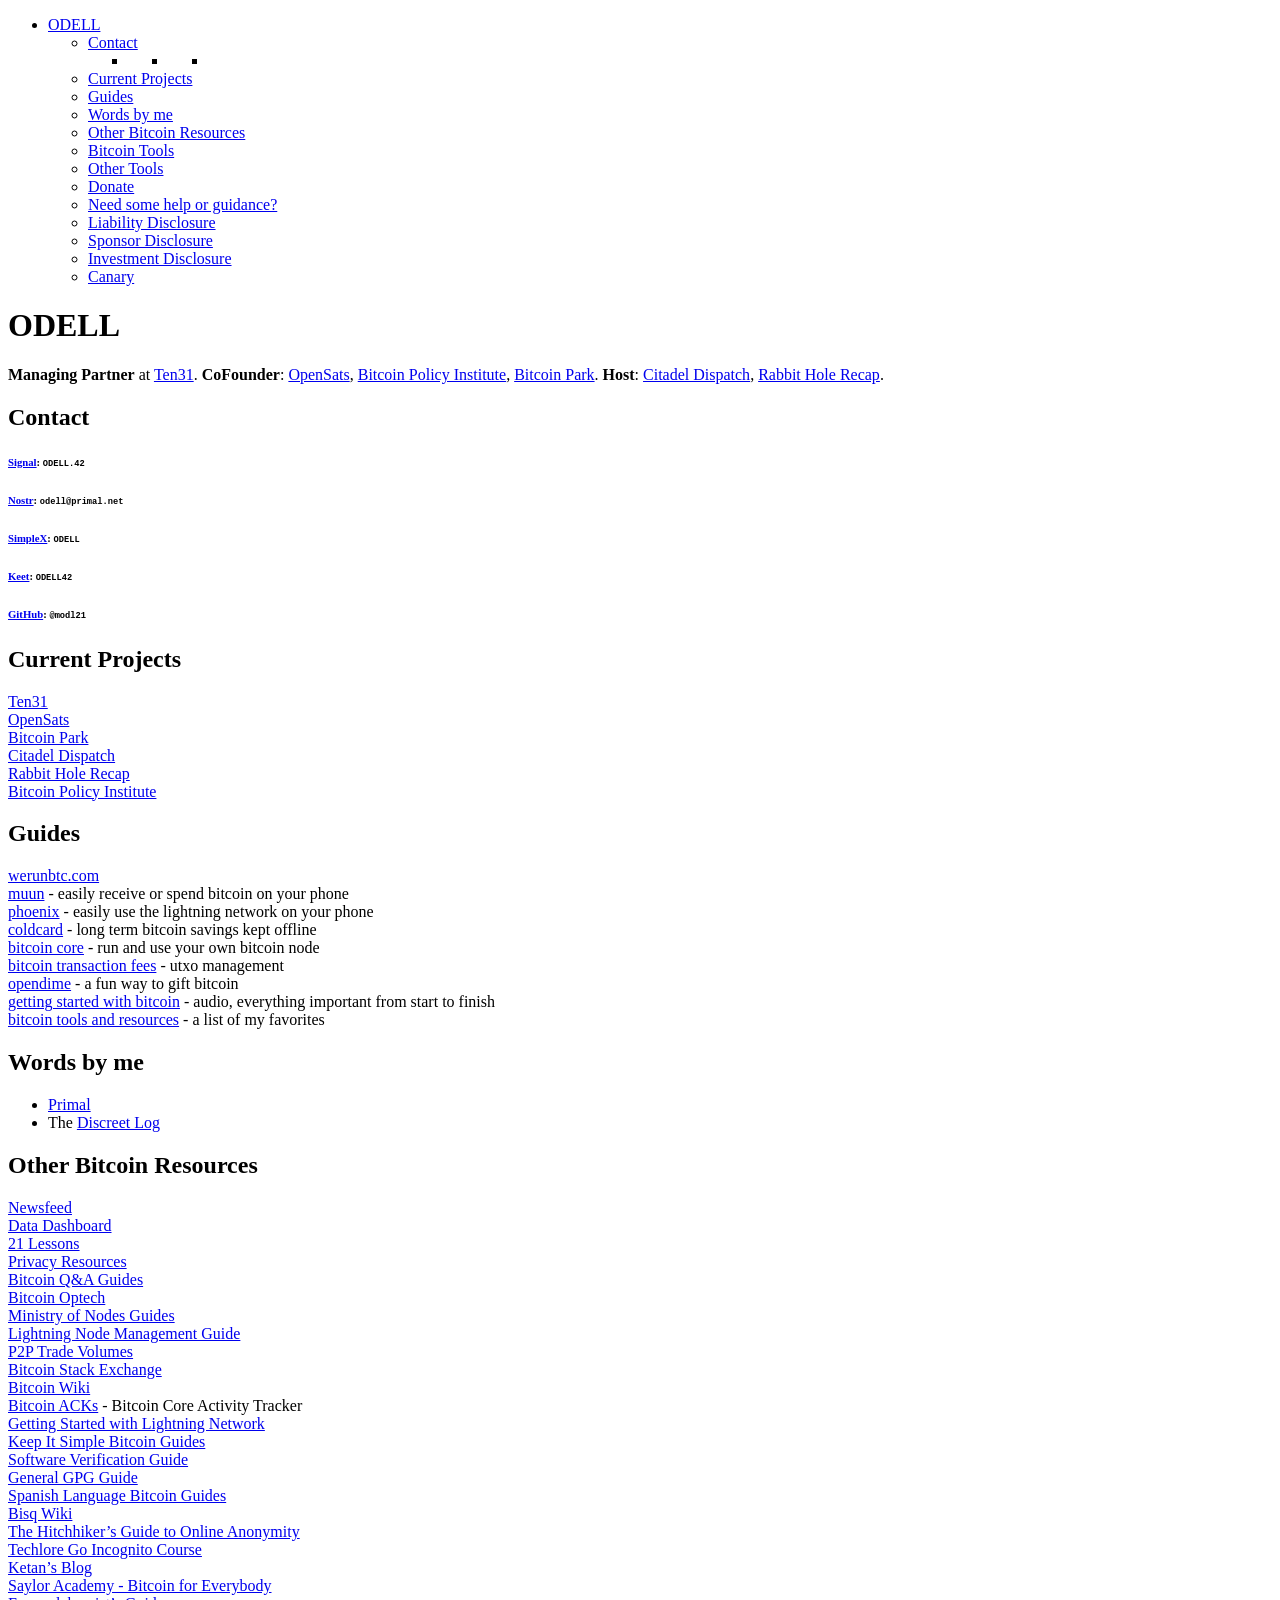
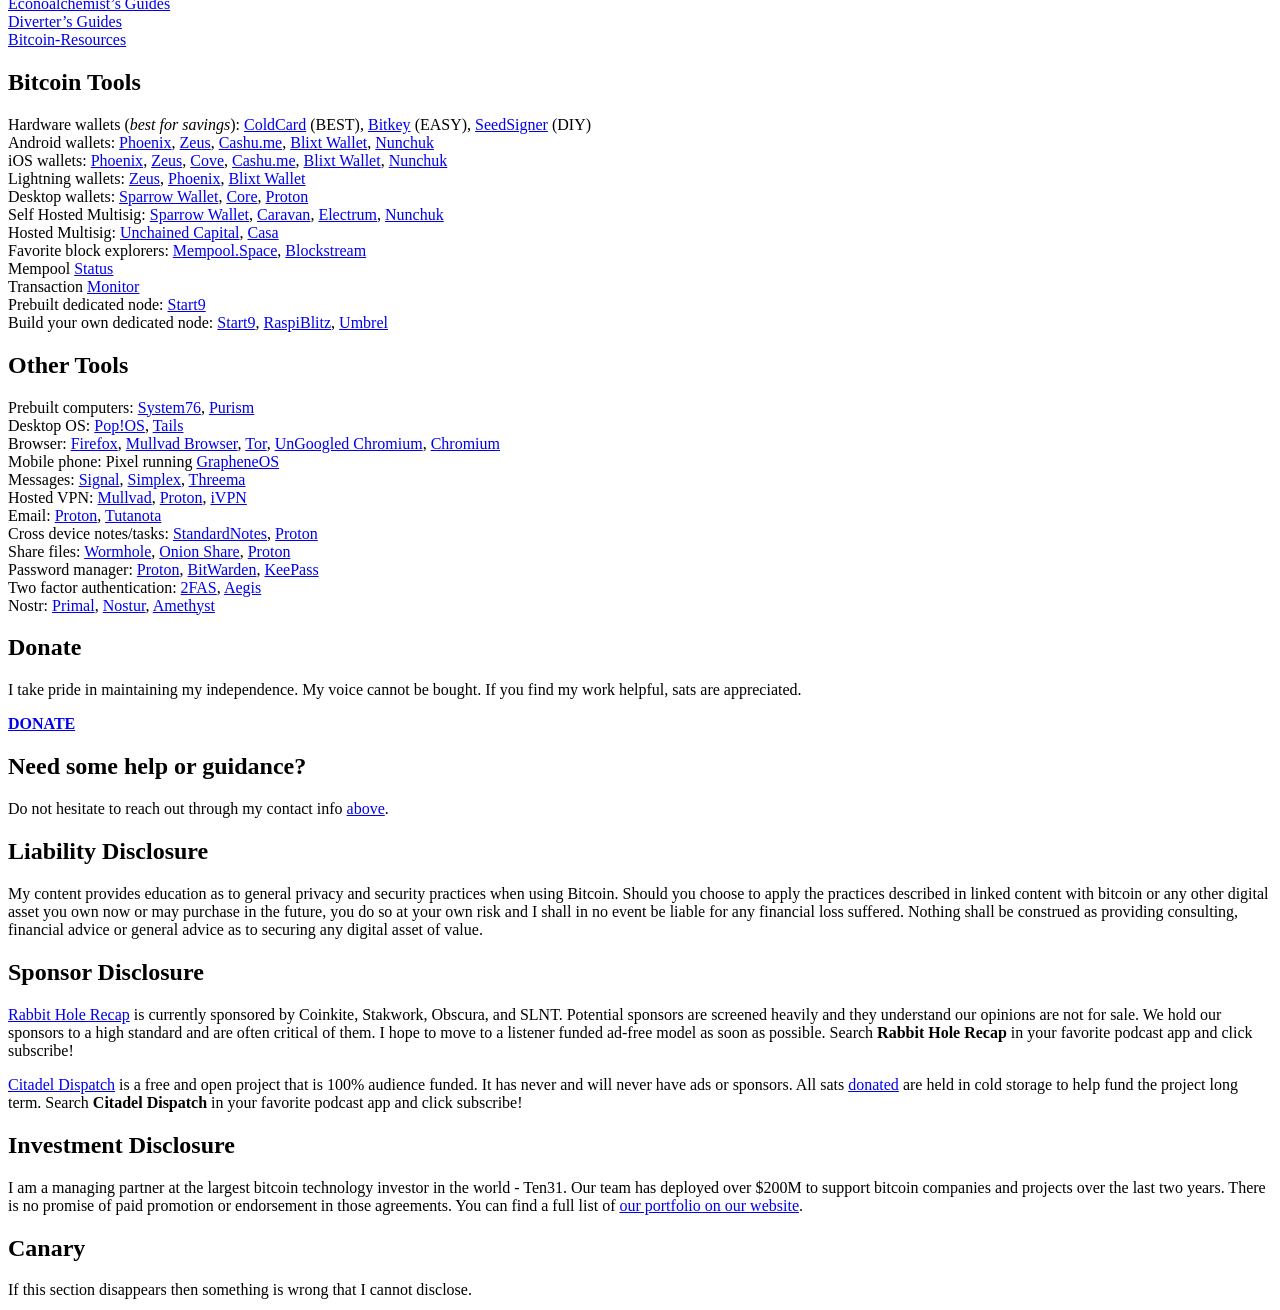
==== index.html @ c30b157f "Add files via upload" ====
﻿<!DOCTYPE html>
<html>

<head>
  <meta charset="utf-8">
  <meta name="viewport" content="width=device-width, initial-scale=1.0">
  <title>ODELL</title>
  <link rel="stylesheet" href="https://stackedit.io/style.css" />
</head>

<body class="stackedit">
  <div class="stackedit__left">
    <div class="stackedit__toc">
      
<ul>
<li><a href="#odell">ODELL</a>
<ul>
<li><a href="#contact">Contact</a>
<ul>
<li>
<ul>
<li>
<ul>
<li></li>
</ul>
</li>
</ul>
</li>
</ul>
</li>
<li><a href="#current-projects">Current Projects</a></li>
<li><a href="#guides">Guides</a></li>
<li><a href="#words-by-me">Words by me</a></li>
<li><a href="#other-bitcoin-resources">Other Bitcoin Resources</a></li>
<li><a href="#bitcoin-tools">Bitcoin Tools</a></li>
<li><a href="#other-tools">Other Tools</a></li>
<li><a href="#donate">Donate</a></li>
<li><a href="#need-some-help-or-guidance">Need some help or guidance?</a></li>
<li><a href="#liability-disclosure">Liability Disclosure</a></li>
<li><a href="#sponsor-disclosure">Sponsor Disclosure</a></li>
<li><a href="#investment-disclosure">Investment Disclosure</a></li>
<li><a href="#canary">Canary</a></li>
</ul>
</li>
</ul>

    </div>
  </div>
  <div class="stackedit__right">
    <div class="stackedit__html">
      <h1 id="odell">ODELL</h1>
<p><strong>Managing Partner</strong> at <a href="https://ten31.xyz/home">Ten31</a>. <strong>CoFounder</strong>: <a href="https://opensats.org/">OpenSats</a>, <a href="https://www.btcpolicy.org">Bitcoin Policy Institute</a>, <a href="https://bitcoinpark.com/">Bitcoin Park</a>. <strong>Host</strong>: <a href="https://citadeldispatch.com">Citadel Dispatch</a>, <a href="https://rhr.tv">Rabbit Hole Recap</a>.</p>
<h2 id="contact">Contact</h2>
<h6 id="signal-odell.42"><a href="https://signal.me/#eu/HRcP2L9gdya44jj6lvfVtPNsyxRdiTsK2GIuAEFuciFj9ePBDHtKAbtGpyEffTsU">Signal</a>: <code>ODELL.42</code></h6>
<h6 id="nostr-odellprimal.net"><a href="https://primal.net/odell">Nostr</a>: <code>odell@primal.net</code></h6>
<h6 id="simplex-odell"><a href="https://simplex.chat/contact#/?v=2-4&amp;smp=smp%3A%2F%2F0YuTwO05YJWS8rkjn9eLJDjQhFKvIYd8d4xG8X1blIU%3D%40smp8.simplex.im%2FYsjR0DHt4mb8Ojcm7pXGonhZE1Sbu_mB%23%2F%3Fv%3D1-2%26dh%3DMCowBQYDK2VuAyEAfcIfVMSAWy615opqvRBq6MovGgaZ80uPYYfFrKDkIQM%253D%26srv%3Dbeccx4yfxxbvyhqypaavemqurytl6hozr47wfc7uuecacjqdvwpw2xid.onion">SimpleX</a>: <code>ODELL</code></h6>
<h6 id="keet-odell42"><a href="https://keet.io">Keet</a>: <code>ODELL42</code></h6>
<h6 id="github-modl21"><a href="https://github.com/modl21">GitHub</a>: <code>@modl21</code></h6>
<h2 id="current-projects">Current Projects</h2>
<p><a href="https://ten31.vc/">Ten31</a><br>
<a href="https://opensats.org/">OpenSats</a><br>
<a href="https://bitcoinpark.com/">Bitcoin Park</a><br>
<a href="https://citadeldispatch.com/">Citadel Dispatch</a><br>
<a href="https://rhr.tv">Rabbit Hole Recap</a><br>
<a href="https://www.btcpolicy.org">Bitcoin Policy Institute</a></p>
<h2 id="guides">Guides</h2>
<p><a href="https://werunbtc.com">werunbtc.com</a><br>
<a href="https://werunbtc.com/muun">muun</a> - easily receive or spend bitcoin on your phone<br>
<a href="https://werunbtc.com/phoenix">phoenix</a> - easily use the lightning network on your phone<br>
<a href="https://werunbtc.com/coldcard">coldcard</a> - long term bitcoin savings kept offline<br>
<a href="https://werunbtc.com/bitcoincore">bitcoin core</a> - run and use your own bitcoin node<br>
<a href="https://werunbtc.com/utxos">bitcoin transaction fees</a> - utxo management<br>
<a href="https://werunbtc.com/opendime">opendime</a> - a fun way to gift bitcoin<br>
<a href="https://www.podpage.com/citadeldispatch/citadel-dispatch-e43-bitcoin-for-beginners-with-bitcoinq_a/">getting started with bitcoin</a> - audio, everything important from start to finish<br>
<a href="https://odell.xyz/#bitcoin-tools">bitcoin tools and resources</a> - a list of my favorites</p>
<h2 id="words-by-me">Words by me</h2>
<ul>
<li><a href="https://primal.net/odell">Primal</a></li>
<li>The <a href="https://discreetlog.com">Discreet Log</a></li>
</ul>
<h2 id="other-bitcoin-resources">Other Bitcoin Resources</h2>
<p><a href="http://nobsbitcoin.com/">Newsfeed</a><br>
<a href="https://bitcoin.clarkmoody.com/dashboard/">Data Dashboard</a><br>
<a href="https://21lessons.com/">21 Lessons</a><br>
<a href="https://bitcoin-only.com/#privacy">Privacy Resources</a><br>
<a href="https://bitcoiner.guide/">Bitcoin Q&amp;A Guides</a><br>
<a href="https://bitcoinops.org/">Bitcoin Optech</a><br>
<a href="https://www.youtube.com/ministryofnodes">Ministry of Nodes Guides</a><br>
<a href="https://openoms.gitbook.io/lightning-node-management/">Lightning Node Management Guide</a><br>
<a href="https://www.usefultulips.org/Combined_World_Page.html">P2P Trade Volumes</a><br>
<a href="https://bitcoin.stackexchange.com/">Bitcoin Stack Exchange</a><br>
<a href="https://en.bitcoin.it/wiki/Main_Page">Bitcoin Wiki</a><br>
<a href="https://bitcoinacks.com/">Bitcoin ACKs</a> - Bitcoin Core Activity Tracker<br>
<a href="https://ln.guide/">Getting Started with Lightning Network</a><br>
<a href="https://www.keepitsimplebitcoin.com/guides/">Keep It Simple Bitcoin Guides</a><br>
<a href="https://www.bitcoinqna.com/post/verifying-software-101">Software Verification Guide</a><br>
<a href="https://medium.com/@acparas/gpg-quickstart-guide-d01f005ca99">General GPG Guide</a><br>
<a href="https://estudiobitcoin.com/">Spanish Language Bitcoin Guides</a><br>
<a href="https://bisq.wiki/Main_Page">Bisq Wiki</a><br>
<a href="https://anonymousplanet.org/guide.html">The Hitchhiker’s Guide to Online Anonymity</a><br>
<a href="https://techlore.tech/goincognito.html">Techlore Go Incognito Course</a><br>
<a href="https://k3tan.com/">Ketan’s Blog</a><br>
<a href="https://learn.saylor.org/course/PRDV151">Saylor Academy - Bitcoin for Everybody</a><br>
<a href="https://www.econoalchemist.com/">Econoalchemist’s Guides</a><br>
<a href="https://diverter.hostyourown.tools/">Diverter’s Guides</a><br>
<a href="https://bitcoin-resources.com/">Bitcoin-Resources</a></p>
<h2 id="bitcoin-tools">Bitcoin Tools</h2>
<p>Hardware wallets (<em>best for savings</em>): <a href="https://coldcardwallet.com/">ColdCard</a> (BEST), <a href="https://bitkey.world">Bitkey</a> (EASY), <a href="https://seedsigner.com/">SeedSigner</a> (DIY)<br>
Android wallets: <a href="https://phoenix.acinq.co/">Phoenix</a>, <a href="https://zeusln.app/">Zeus</a>, <a href="https://cashu.me">Cashu.me</a>, <a href="https://blixtwallet.github.io/">Blixt Wallet</a>, <a href="https://nunchuk.io/">Nunchuk</a><br>
iOS wallets: <a href="https://phoenix.acinq.co/">Phoenix</a>, <a href="https://zeusln.app/">Zeus</a>, <a href="https://covebitcoinwallet.com">Cove</a>, <a href="https://cashu.me">Cashu.me</a>, <a href="https://blixtwallet.github.io/">Blixt Wallet</a>, <a href="https://nunchuk.io/">Nunchuk</a><br>
Lightning wallets: <a href="https://zeusln.app/">Zeus</a>, <a href="https://phoenix.acinq.co/">Phoenix</a>, <a href="https://blixtwallet.github.io/">Blixt Wallet</a><br>
Desktop wallets:  <a href="https://www.sparrowwallet.com/">Sparrow Wallet</a>, <a href="https://bitcoin.org/en/bitcoin-core/">Core</a>, <a href="https://proton.me">Proton</a><br>
Self Hosted Multisig: <a href="https://www.sparrowwallet.com/">Sparrow Wallet</a>, <a href="https://unchained-capital.github.io/caravan/#/">Caravan</a>, <a href="https://electrum.org/">Electrum</a>, <a href="https://nunchuk.io/">Nunchuk</a><br>
Hosted Multisig: <a href="https://unchained-capital.com/">Unchained Capital</a>, <a href="https://keys.casa/">Casa</a><br>
Favorite block explorers: <a href="https://mempool.space/">Mempool.Space</a>, <a href="https://blockstream.info/">Blockstream</a><br>
Mempool <a href="https://mempool.space/">Status</a><br>
Transaction <a href="https://mempool.observer/monitor/">Monitor</a><br>
Prebuilt dedicated node: <a href="https://start9.com/">Start9</a><br>
Build your own dedicated node:  <a href="https://start9.com/">Start9</a>, <a href="https://raspiblitz.com/">RaspiBlitz</a>, <a href="https://getumbrel.com/">Umbrel</a></p>
<h2 id="other-tools">Other Tools</h2>
<p>Prebuilt computers: <a href="https://system76.com/">System76</a>, <a href="https://puri.sm/">Purism</a><br>
Desktop OS: <a href="https://pop.system76.com/">Pop!OS</a>, <a href="https://tails.boum.org/">Tails</a><br>
Browser: <a href="https://www.mozilla.org/en-US/firefox/new/">Firefox</a>, <a href="https://mullvad.net/en/browser">Mullvad Browser</a>, <a href="https://www.torproject.org/download/">Tor</a>, <a href="https://github.com/Eloston/ungoogled-chromium">UnGoogled Chromium</a>, <a href="https://www.chromium.org/">Chromium</a><br>
Mobile phone: Pixel running <a href="https://grapheneos.org/">GrapheneOS</a><br>
Messages: <a href="https://signal.org/en/">Signal</a>, <a href="https://simplex.chat/">Simplex</a>, <a href="https://threema.ch/en">Threema</a><br>
Hosted VPN: <a href="https://mullvad.net/en/">Mullvad</a>, <a href="https://proton.me">Proton</a>, <a href="https://www.ivpn.net/">iVPN</a><br>
Email: <a href="https://proton.me">Proton</a>, <a href="https://tutanota.com/">Tutanota</a><br>
Cross device notes/tasks: <a href="https://standardnotes.org/">StandardNotes</a>, <a href="https://proton.me">Proton</a><br>
Share files: <a href="https://wormhole.app">Wormhole</a>, <a href="https://onionshare.org/">Onion Share</a>, <a href="https://proton.me">Proton</a><br>
Password manager: <a href="https://proton.me">Proton</a>, <a href="https://bitwarden.com/">BitWarden</a>, <a href="https://keepass.info/">KeePass</a><br>
Two factor authentication: <a href="https://2fas.com">2FAS</a>, <a href="https://getaegis.app/">Aegis</a><br>
Nostr: <a href="https://primal.net">Primal</a>, <a href="https://nostur.com">Nostur</a>, <a href="https://www.amethyst.social">Amethyst</a></p>
<h2 id="donate">Donate</h2>
<p>I take pride in maintaining my independence. My voice cannot be bought. If you find my work helpful, sats are appreciated.</p>
<p><a href="https://pay.zaprite.com/pl_RYA8Fjr7xU"><strong>DONATE</strong></a></p>
<h2 id="need-some-help-or-guidance">Need some help or guidance?</h2>
<p>Do not hesitate to reach out through my contact info <a href="https://odell.xyz/#contact">above</a>.</p>
<h2 id="liability-disclosure">Liability Disclosure</h2>
<p>My content provides education as to general privacy and security practices when using Bitcoin. Should you choose to apply the practices described in linked content with bitcoin or any other digital asset you own now or may purchase in the future, you do so at your own risk and I shall in no event be liable for any financial loss suffered. Nothing shall be construed as providing consulting, financial advice or general advice as to securing any digital asset of value.</p>
<h2 id="sponsor-disclosure">Sponsor Disclosure</h2>
<p><a href="https://rhr.tv">Rabbit Hole Recap</a> is currently sponsored by Coinkite, Stakwork, Obscura, and SLNT. Potential sponsors are screened heavily and they understand our opinions are not for sale. We hold our sponsors to a high standard and are often critical of them. I hope to move to a listener funded ad-free model as soon as possible. Search <strong>Rabbit Hole Recap</strong> in your favorite podcast app and click subscribe!</p>
<p><a href="https://citadeldispatch.com/">Citadel Dispatch</a> is a free and open project that is 100% audience funded. It has never and will never have ads or sponsors.  All sats <a href="https://pay.zaprite.com/pl_RYA8Fjr7xU">donated</a> are held in cold storage to help fund the project long term. Search <strong>Citadel Dispatch</strong> in your favorite podcast app and click subscribe!</p>
<h2 id="investment-disclosure">Investment Disclosure</h2>
<p>I am a managing partner at the largest bitcoin technology investor in the world - Ten31. Our team has deployed over $200M to support bitcoin companies and projects over the last two years. There is no promise of paid promotion or endorsement in those agreements. You can find a full list of <a href="https://ten31.xyz/home">our portfolio on our website</a>.</p>
<h2 id="canary">Canary</h2>
<p>If this section disappears then something is wrong that I cannot disclose.</p>

    </div>
  </div>
</body>

</html>
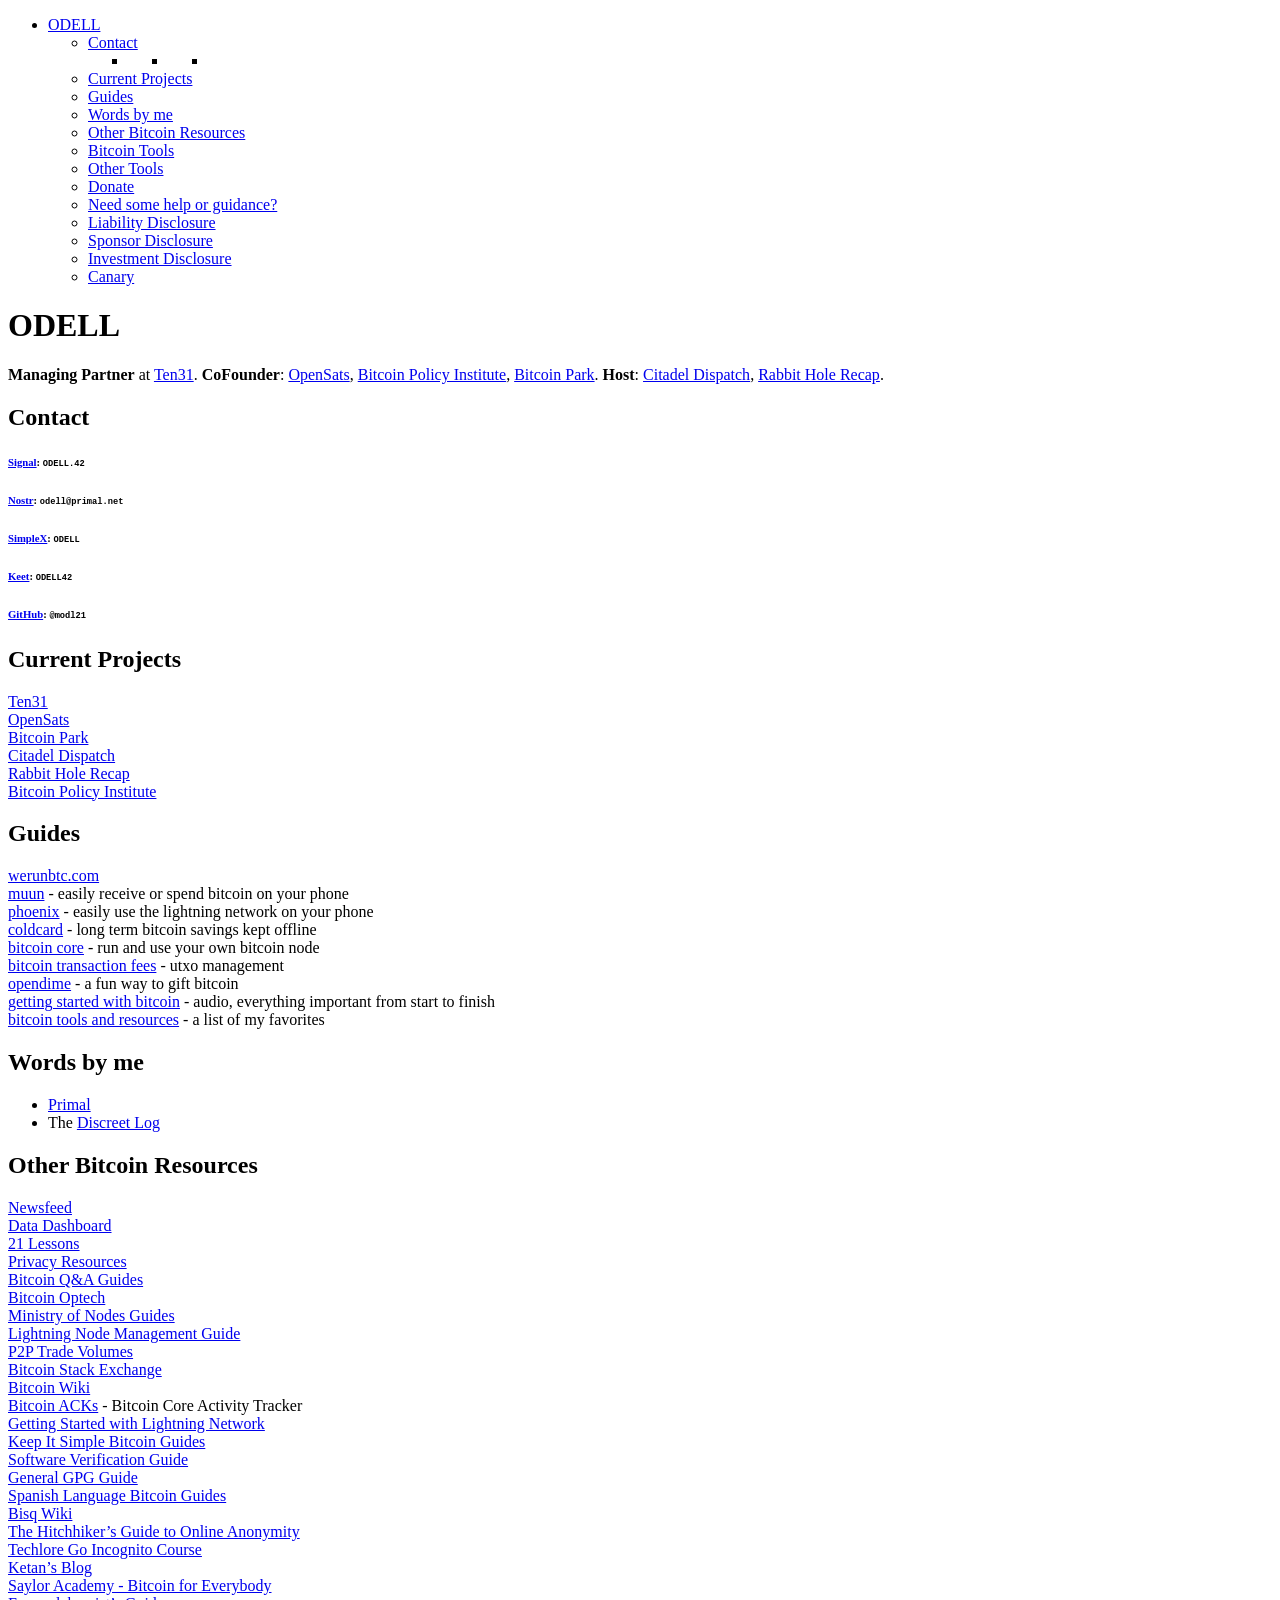
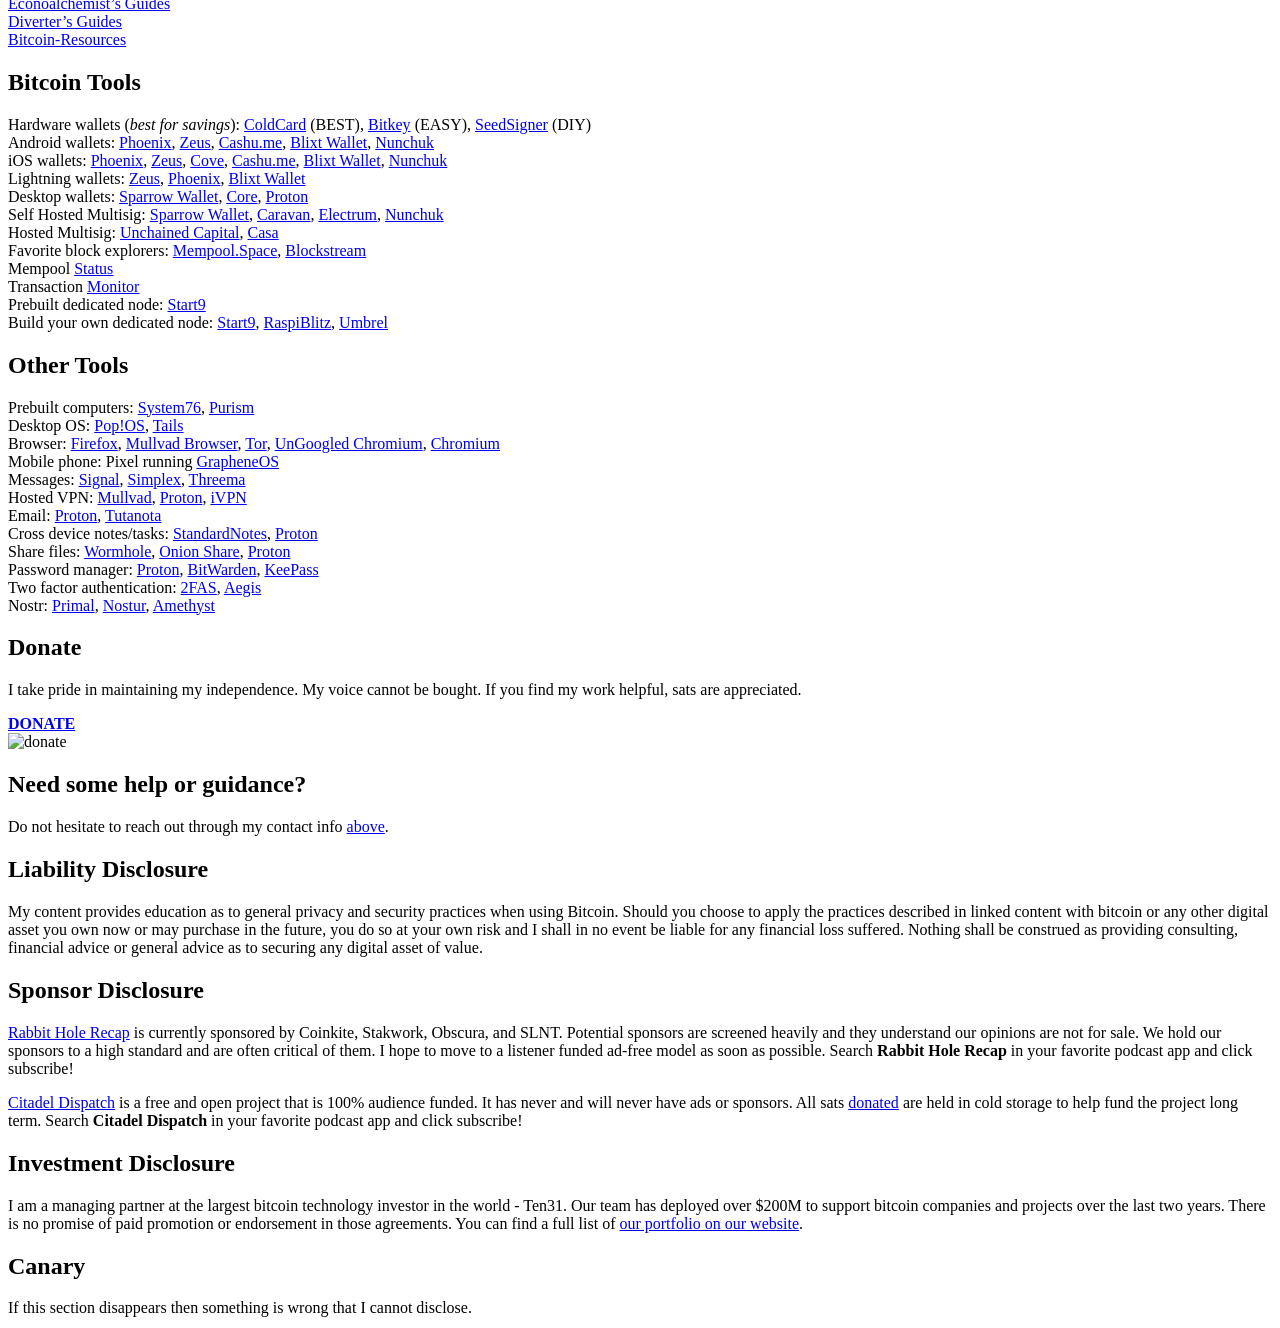
==== commit e6c74083: "Add files via upload" ====
--- a/index.html
+++ b/index.html
@@ -132,7 +132,8 @@
 Nostr: <a href="https://primal.net">Primal</a>, <a href="https://nostur.com">Nostur</a>, <a href="https://www.amethyst.social">Amethyst</a></p>
 <h2 id="donate">Donate</h2>
 <p>I take pride in maintaining my independence. My voice cannot be bought. If you find my work helpful, sats are appreciated.</p>
-<p><a href="https://pay.zaprite.com/pl_RYA8Fjr7xU"><strong>DONATE</strong></a></p>
+<p><a href="https://pay.zaprite.com/pl_RYA8Fjr7xU"><strong>DONATE</strong></a><br>
+<img src="https://citadeldispatch.com/donate.png" alt="donate"></p>
 <h2 id="need-some-help-or-guidance">Need some help or guidance?</h2>
 <p>Do not hesitate to reach out through my contact info <a href="https://odell.xyz/#contact">above</a>.</p>
 <h2 id="liability-disclosure">Liability Disclosure</h2>
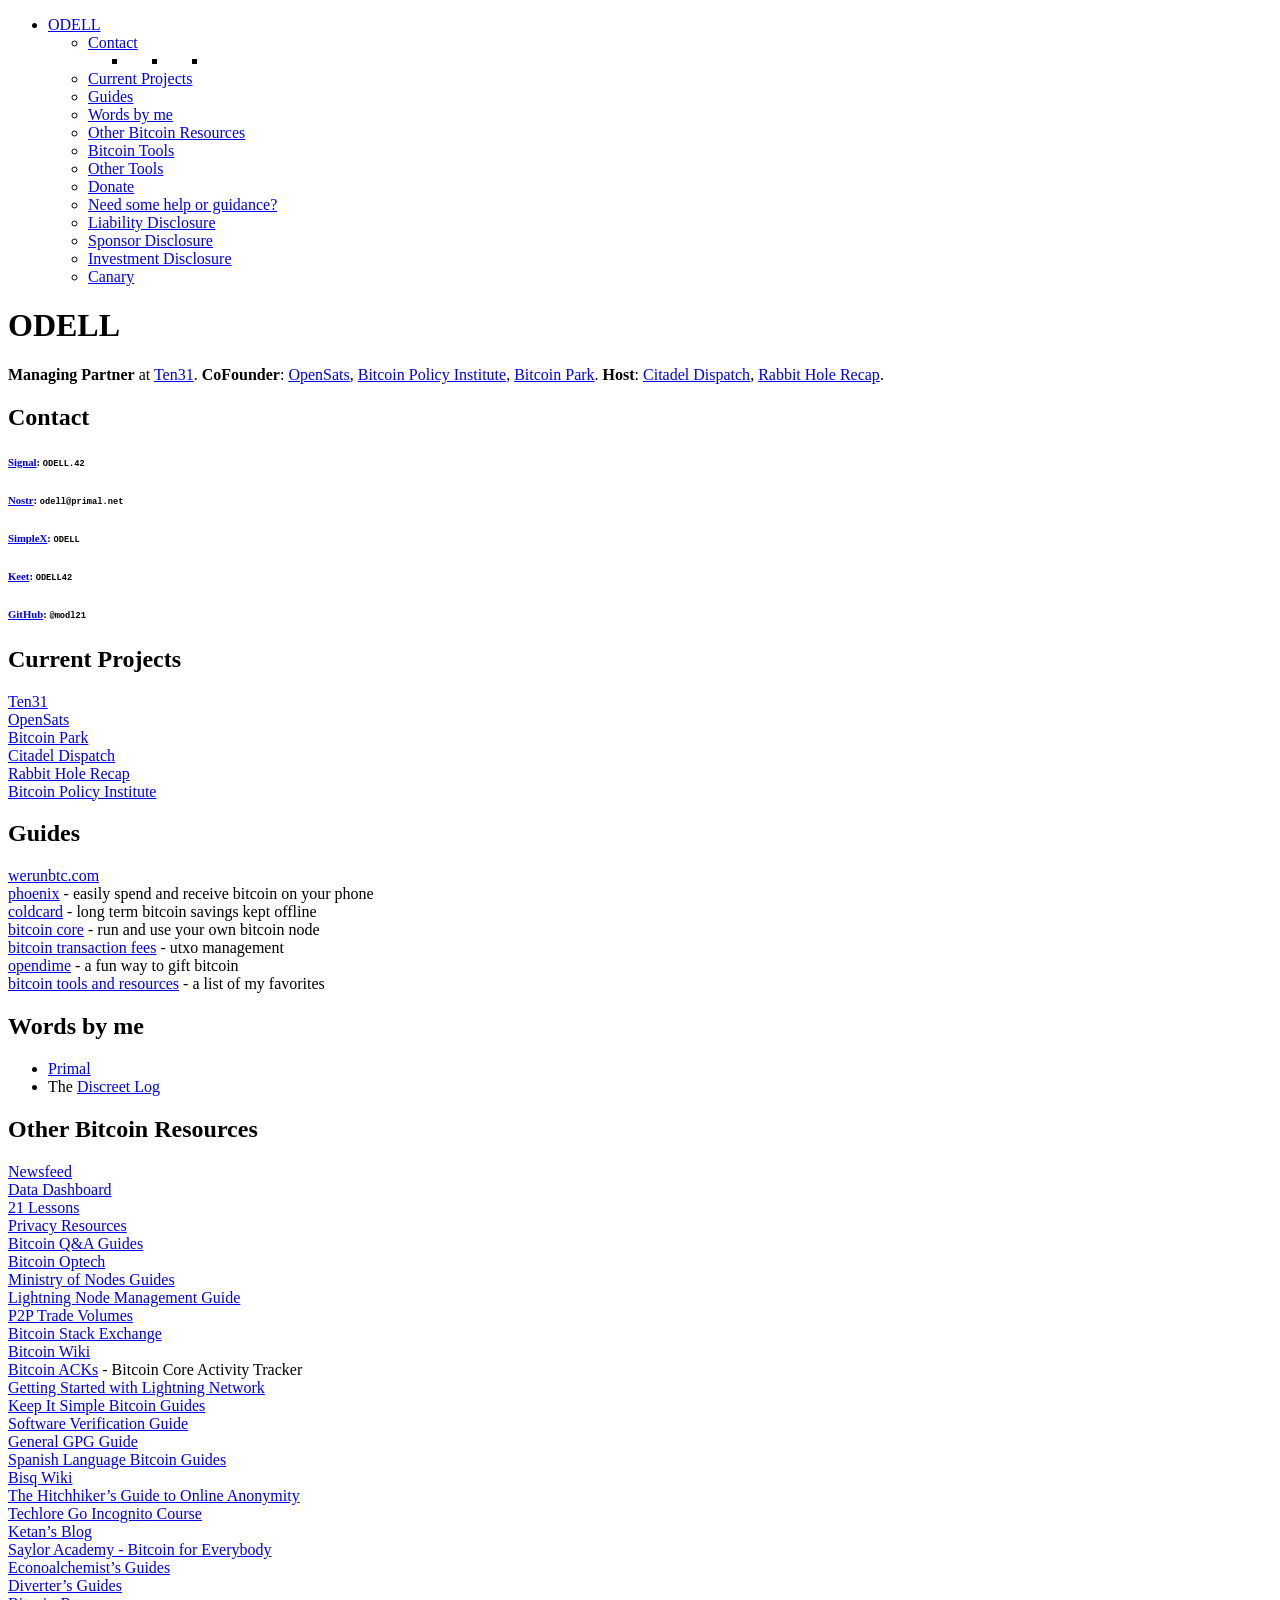
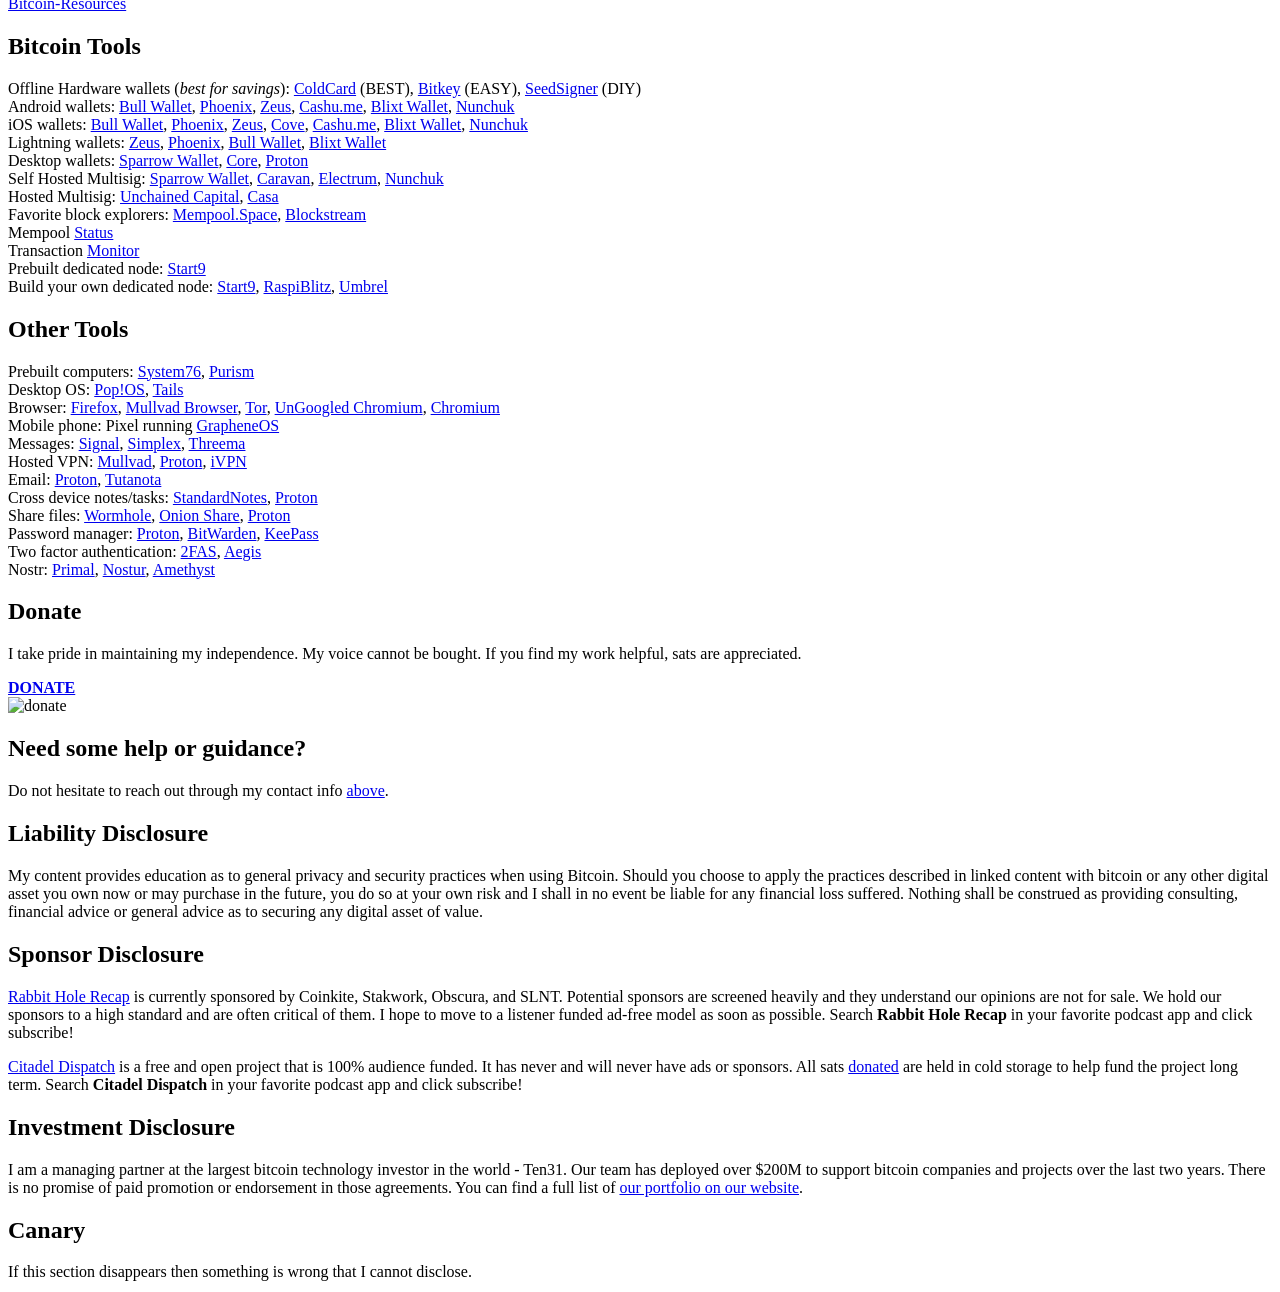
==== commit 0ad9aa36: "Add files via upload" ====
--- a/index.html
+++ b/index.html
@@ -65,13 +65,11 @@
 <a href="https://www.btcpolicy.org">Bitcoin Policy Institute</a></p>
 <h2 id="guides">Guides</h2>
 <p><a href="https://werunbtc.com">werunbtc.com</a><br>
-<a href="https://werunbtc.com/muun">muun</a> - easily receive or spend bitcoin on your phone<br>
-<a href="https://werunbtc.com/phoenix">phoenix</a> - easily use the lightning network on your phone<br>
+<a href="https://werunbtc.com/phoenix">phoenix</a> - easily spend and receive bitcoin on your phone<br>
 <a href="https://werunbtc.com/coldcard">coldcard</a> - long term bitcoin savings kept offline<br>
 <a href="https://werunbtc.com/bitcoincore">bitcoin core</a> - run and use your own bitcoin node<br>
 <a href="https://werunbtc.com/utxos">bitcoin transaction fees</a> - utxo management<br>
 <a href="https://werunbtc.com/opendime">opendime</a> - a fun way to gift bitcoin<br>
-<a href="https://www.podpage.com/citadeldispatch/citadel-dispatch-e43-bitcoin-for-beginners-with-bitcoinq_a/">getting started with bitcoin</a> - audio, everything important from start to finish<br>
 <a href="https://odell.xyz/#bitcoin-tools">bitcoin tools and resources</a> - a list of my favorites</p>
 <h2 id="words-by-me">Words by me</h2>
 <ul>
@@ -105,10 +103,10 @@
 <a href="https://diverter.hostyourown.tools/">Diverter’s Guides</a><br>
 <a href="https://bitcoin-resources.com/">Bitcoin-Resources</a></p>
 <h2 id="bitcoin-tools">Bitcoin Tools</h2>
-<p>Hardware wallets (<em>best for savings</em>): <a href="https://coldcardwallet.com/">ColdCard</a> (BEST), <a href="https://bitkey.world">Bitkey</a> (EASY), <a href="https://seedsigner.com/">SeedSigner</a> (DIY)<br>
-Android wallets: <a href="https://phoenix.acinq.co/">Phoenix</a>, <a href="https://zeusln.app/">Zeus</a>, <a href="https://cashu.me">Cashu.me</a>, <a href="https://blixtwallet.github.io/">Blixt Wallet</a>, <a href="https://nunchuk.io/">Nunchuk</a><br>
-iOS wallets: <a href="https://phoenix.acinq.co/">Phoenix</a>, <a href="https://zeusln.app/">Zeus</a>, <a href="https://covebitcoinwallet.com">Cove</a>, <a href="https://cashu.me">Cashu.me</a>, <a href="https://blixtwallet.github.io/">Blixt Wallet</a>, <a href="https://nunchuk.io/">Nunchuk</a><br>
-Lightning wallets: <a href="https://zeusln.app/">Zeus</a>, <a href="https://phoenix.acinq.co/">Phoenix</a>, <a href="https://blixtwallet.github.io/">Blixt Wallet</a><br>
+<p>Offline Hardware wallets (<em>best for savings</em>): <a href="https://werunbtc.com/coldcard">ColdCard</a> (BEST), <a href="https://bitkey.world">Bitkey</a> (EASY), <a href="https://seedsigner.com/">SeedSigner</a> (DIY)<br>
+Android wallets: <a href="https://wallet.bullbitcoin.com">Bull Wallet</a>, <a href="https://phoenix.acinq.co/">Phoenix</a>, <a href="https://zeusln.app/">Zeus</a>, <a href="https://cashu.me">Cashu.me</a>, <a href="https://blixtwallet.github.io/">Blixt Wallet</a>, <a href="https://nunchuk.io/">Nunchuk</a><br>
+iOS wallets: <a href="https://wallet.bullbitcoin.com">Bull Wallet</a>, <a href="https://phoenix.acinq.co/">Phoenix</a>, <a href="https://zeusln.app/">Zeus</a>, <a href="https://covebitcoinwallet.com">Cove</a>, <a href="https://cashu.me">Cashu.me</a>, <a href="https://blixtwallet.github.io/">Blixt Wallet</a>, <a href="https://nunchuk.io/">Nunchuk</a><br>
+Lightning wallets: <a href="https://zeusln.app/">Zeus</a>, <a href="https://phoenix.acinq.co/">Phoenix</a>, <a href="https://wallet.bullbitcoin.com">Bull Wallet</a>, <a href="https://blixtwallet.github.io/">Blixt Wallet</a><br>
 Desktop wallets:  <a href="https://www.sparrowwallet.com/">Sparrow Wallet</a>, <a href="https://bitcoin.org/en/bitcoin-core/">Core</a>, <a href="https://proton.me">Proton</a><br>
 Self Hosted Multisig: <a href="https://www.sparrowwallet.com/">Sparrow Wallet</a>, <a href="https://unchained-capital.github.io/caravan/#/">Caravan</a>, <a href="https://electrum.org/">Electrum</a>, <a href="https://nunchuk.io/">Nunchuk</a><br>
 Hosted Multisig: <a href="https://unchained-capital.com/">Unchained Capital</a>, <a href="https://keys.casa/">Casa</a><br>
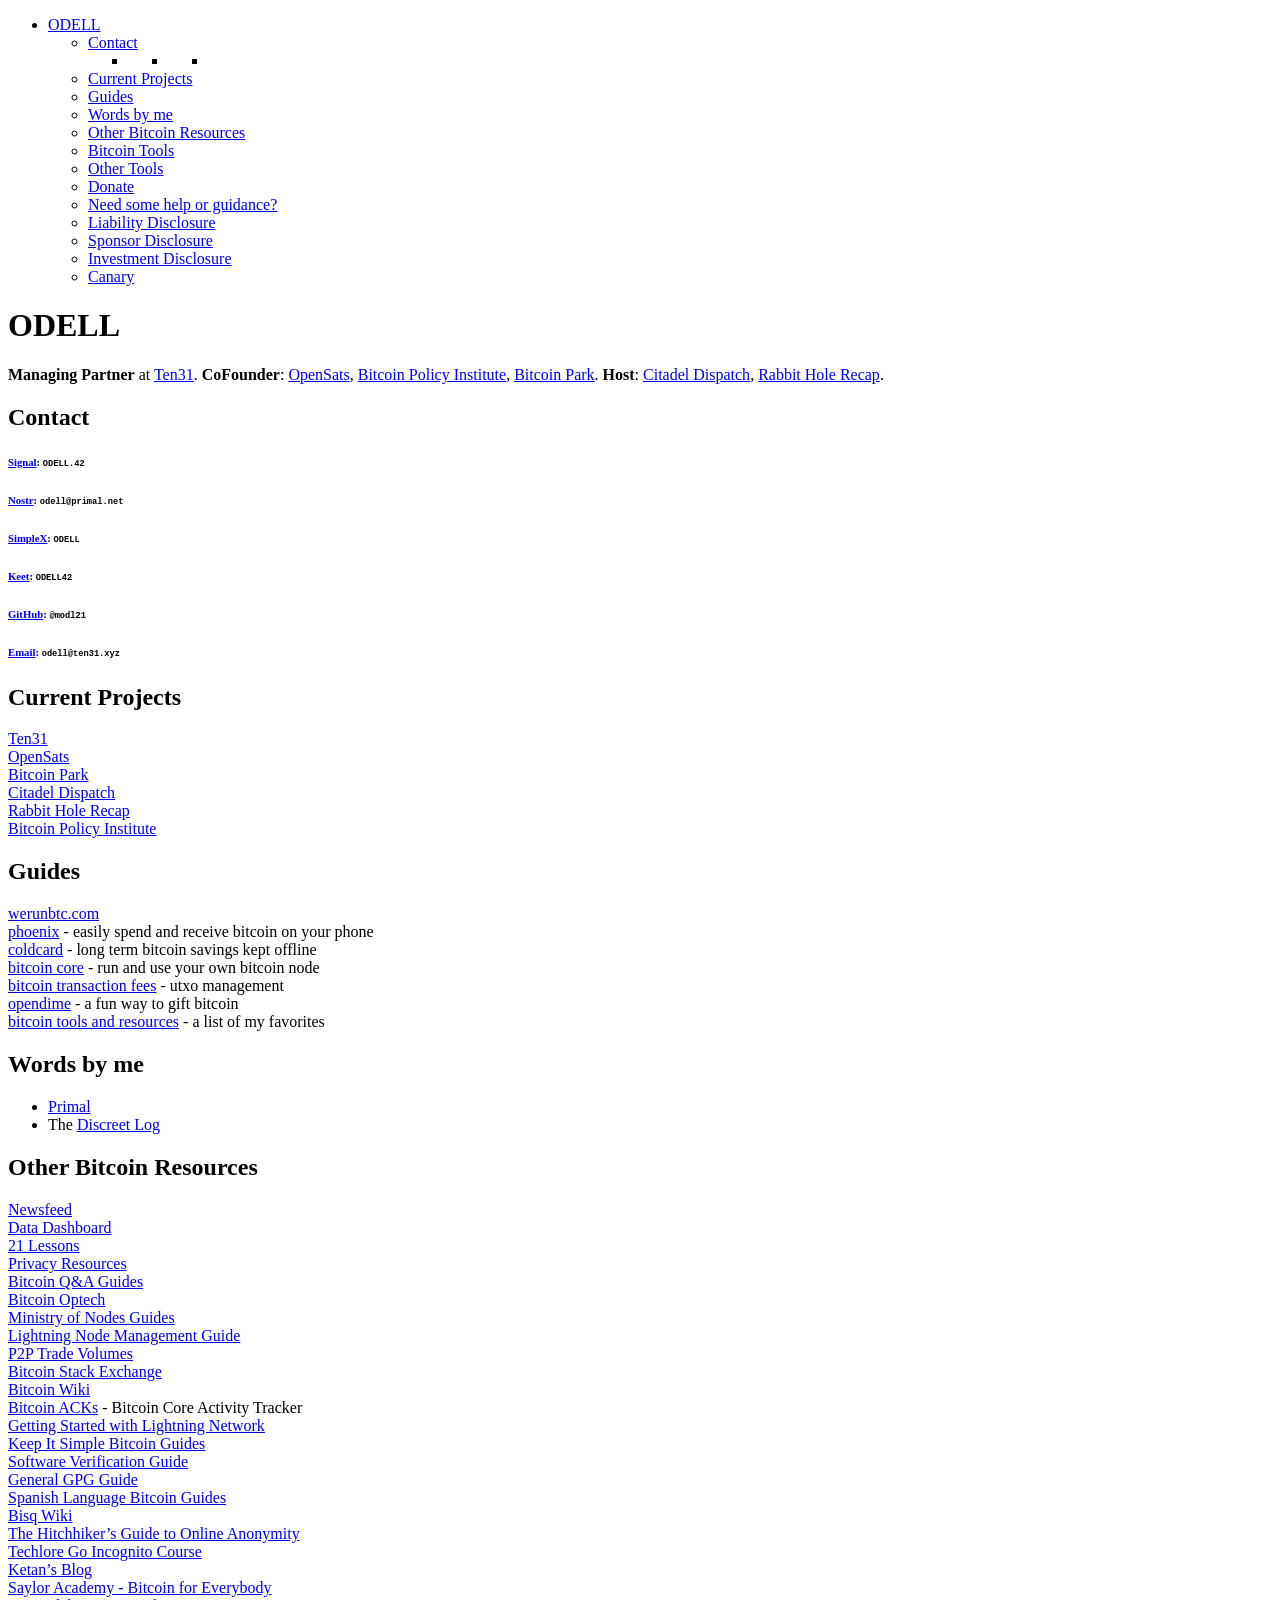
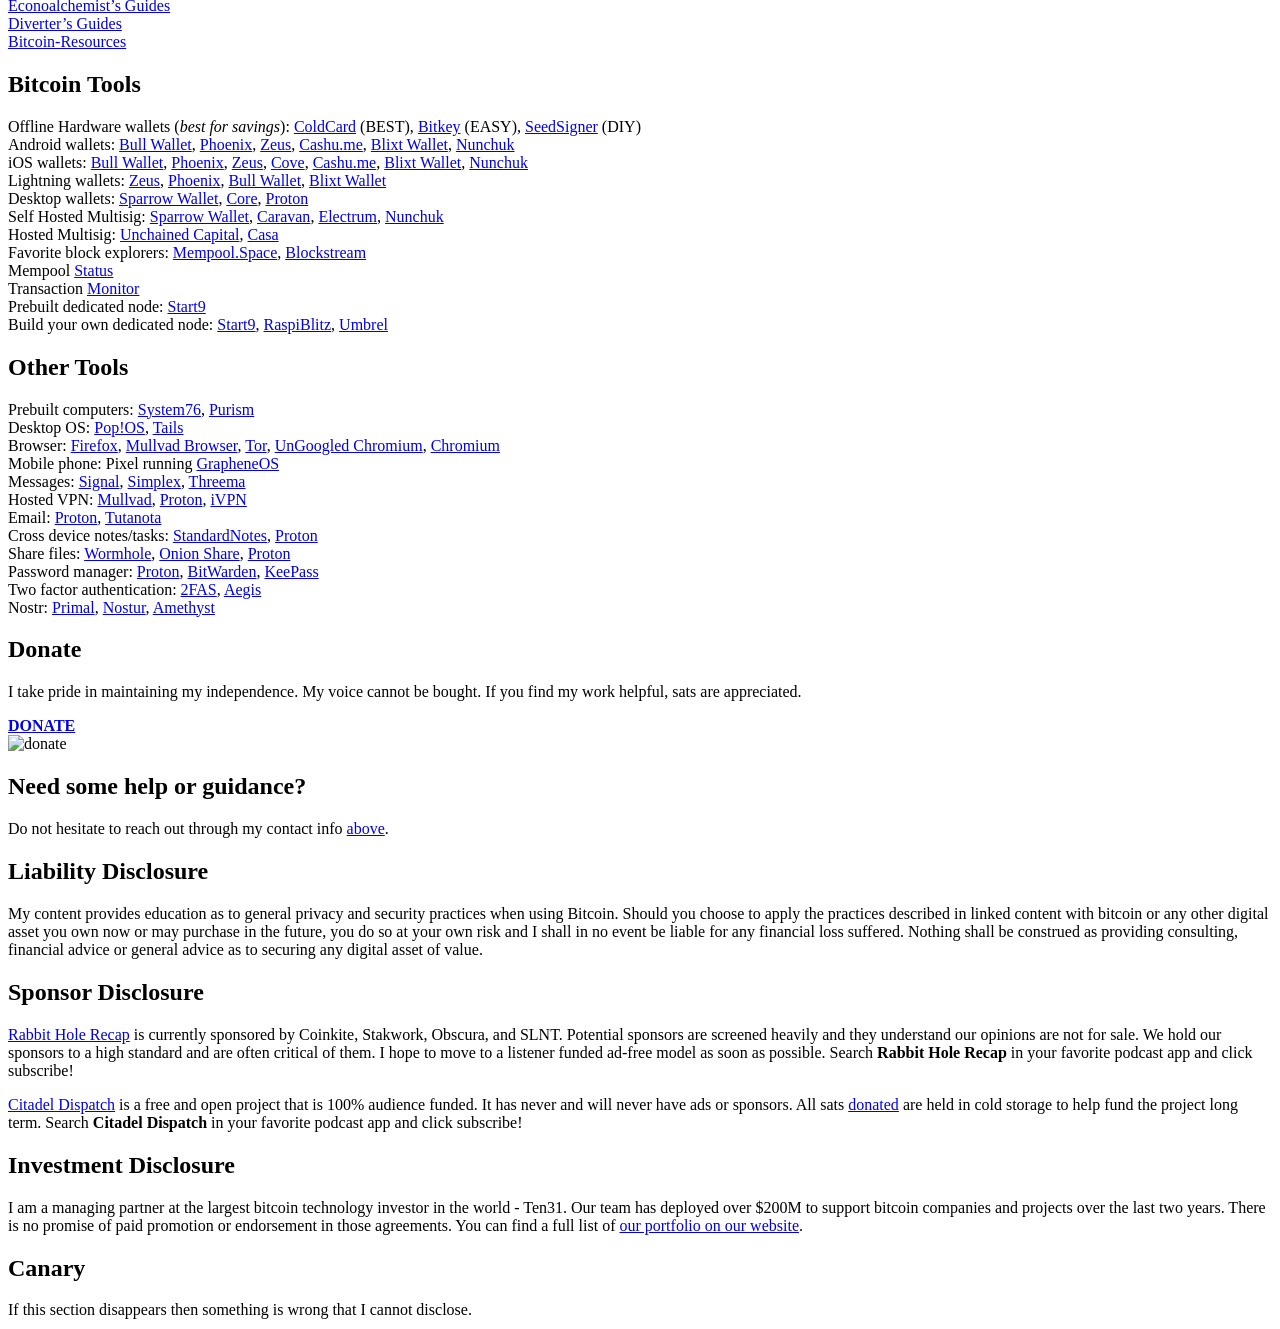
==== commit 95755990: "Add files via upload" ====
--- a/index.html
+++ b/index.html
@@ -56,6 +56,7 @@
 <h6 id="simplex-odell"><a href="https://simplex.chat/contact#/?v=2-4&amp;smp=smp%3A%2F%2F0YuTwO05YJWS8rkjn9eLJDjQhFKvIYd8d4xG8X1blIU%3D%40smp8.simplex.im%2FYsjR0DHt4mb8Ojcm7pXGonhZE1Sbu_mB%23%2F%3Fv%3D1-2%26dh%3DMCowBQYDK2VuAyEAfcIfVMSAWy615opqvRBq6MovGgaZ80uPYYfFrKDkIQM%253D%26srv%3Dbeccx4yfxxbvyhqypaavemqurytl6hozr47wfc7uuecacjqdvwpw2xid.onion">SimpleX</a>: <code>ODELL</code></h6>
 <h6 id="keet-odell42"><a href="https://keet.io">Keet</a>: <code>ODELL42</code></h6>
 <h6 id="github-modl21"><a href="https://github.com/modl21">GitHub</a>: <code>@modl21</code></h6>
+<h6 id="email-odellten31.xyz"><a href="mailto:odell@ten31.xyz">Email</a>: <code>odell@ten31.xyz</code></h6>
 <h2 id="current-projects">Current Projects</h2>
 <p><a href="https://ten31.vc/">Ten31</a><br>
 <a href="https://opensats.org/">OpenSats</a><br>
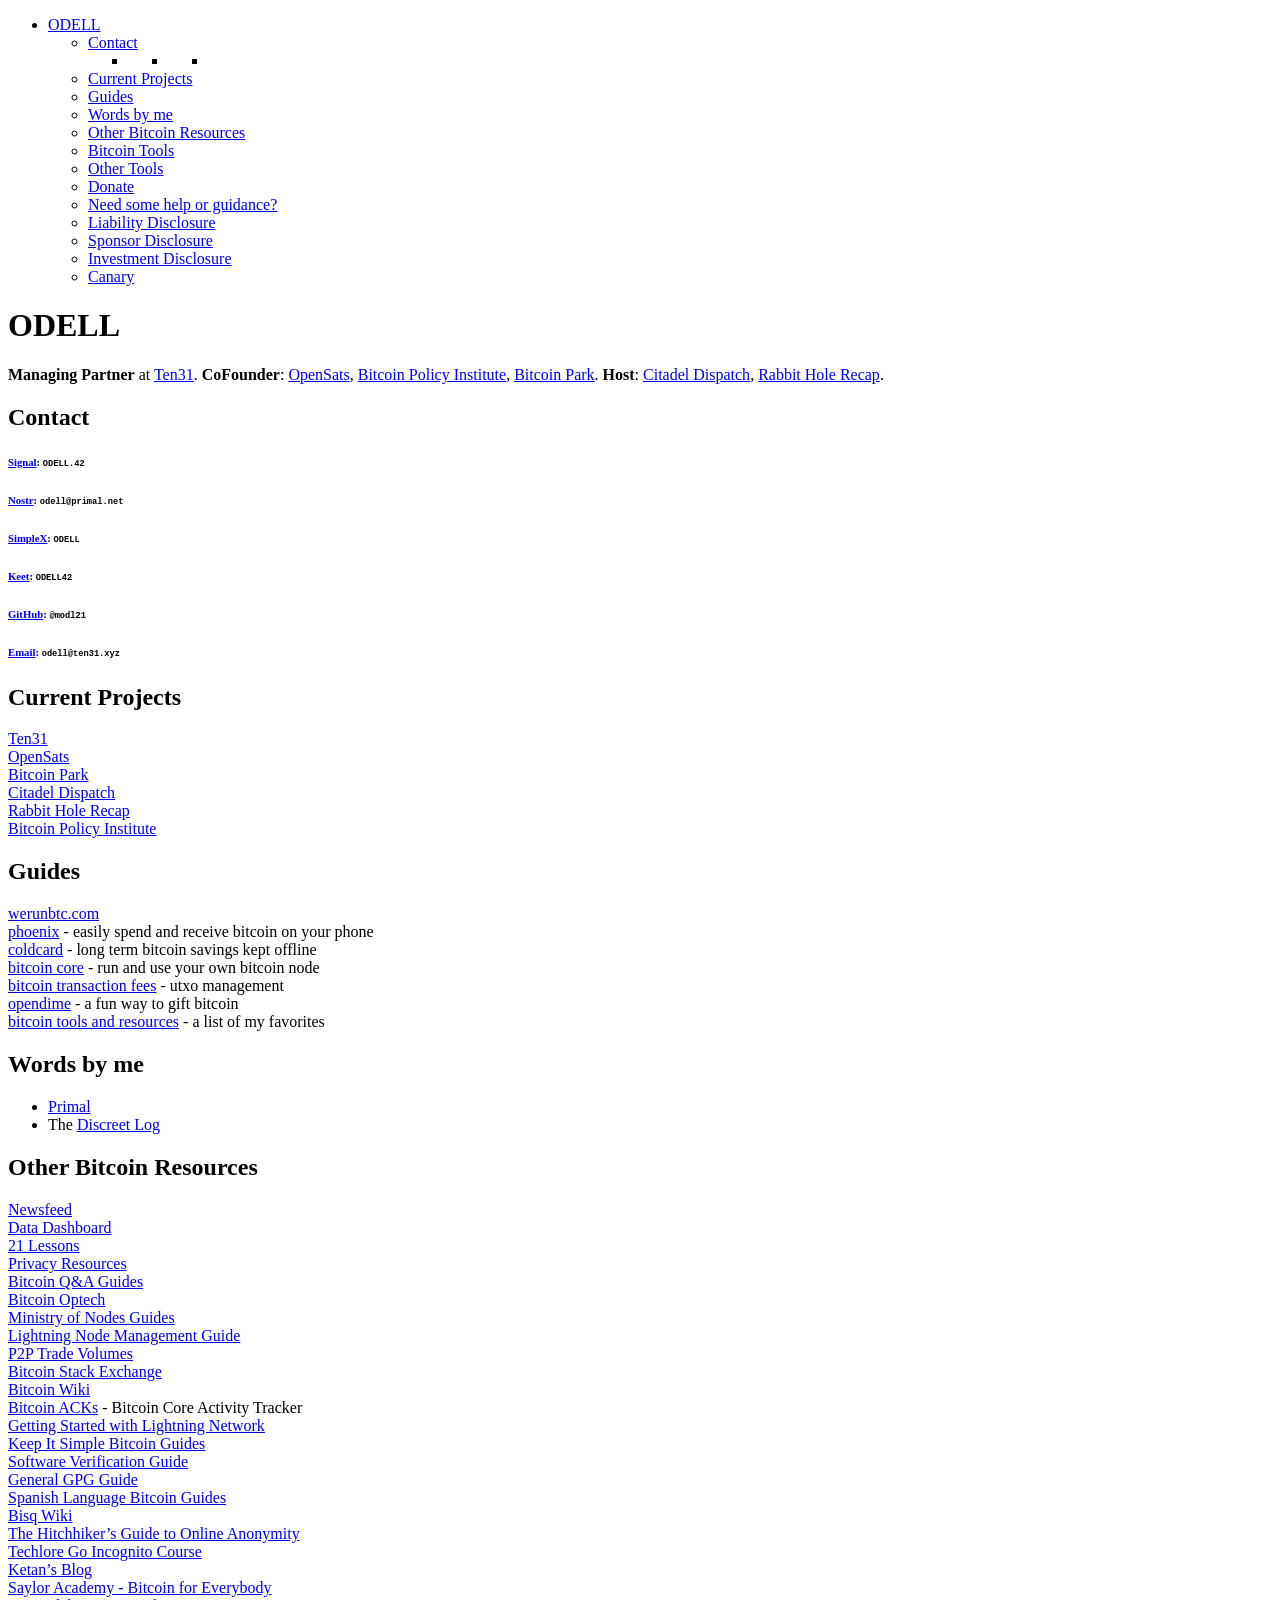
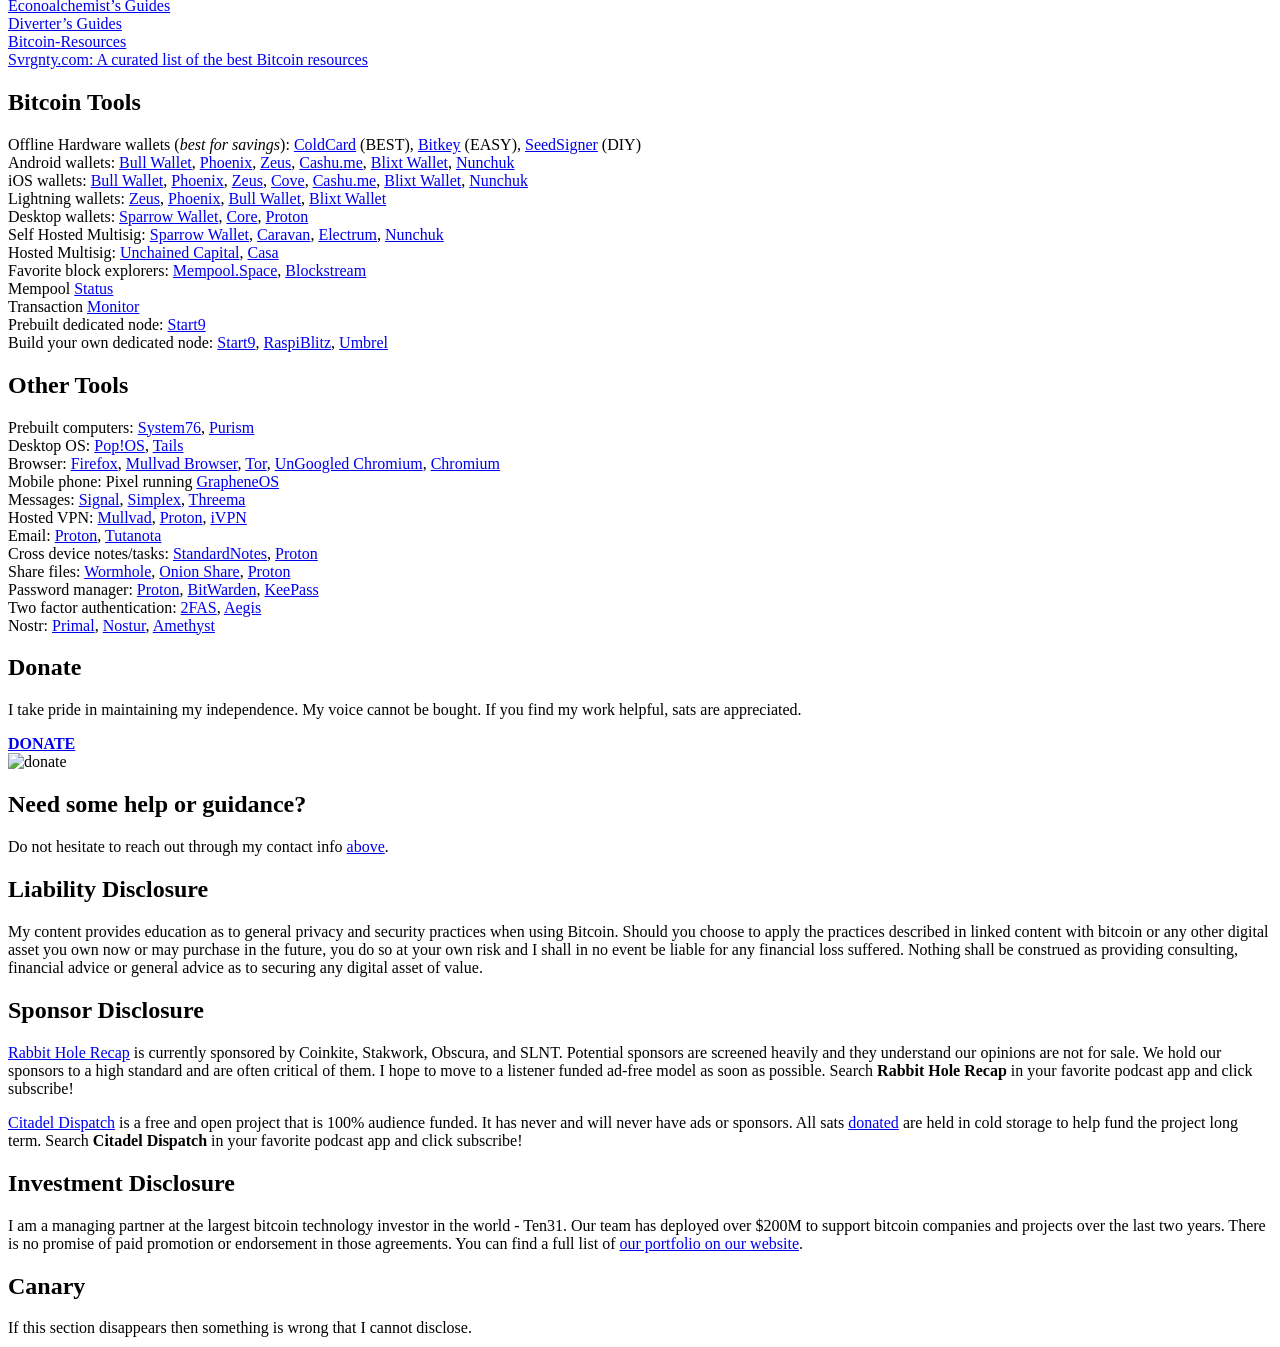
==== commit c2897eed: "Merge 66fe56a4ff267e6e61e278109a6e45350dabd846 into 957559904191d8b7e79b11dbb6c4ff197f0852f0" ====
--- a/index.html
+++ b/index.html
@@ -102,7 +102,8 @@
 <a href="https://learn.saylor.org/course/PRDV151">Saylor Academy - Bitcoin for Everybody</a><br>
 <a href="https://www.econoalchemist.com/">Econoalchemist’s Guides</a><br>
 <a href="https://diverter.hostyourown.tools/">Diverter’s Guides</a><br>
-<a href="https://bitcoin-resources.com/">Bitcoin-Resources</a></p>
+<a href="https://bitcoin-resources.com/">Bitcoin-Resources</a><br>
+<a href="https://svrgnty.com/">Svrgnty.com: A curated list of the best Bitcoin resources</a></p>
 <h2 id="bitcoin-tools">Bitcoin Tools</h2>
 <p>Offline Hardware wallets (<em>best for savings</em>): <a href="https://werunbtc.com/coldcard">ColdCard</a> (BEST), <a href="https://bitkey.world">Bitkey</a> (EASY), <a href="https://seedsigner.com/">SeedSigner</a> (DIY)<br>
 Android wallets: <a href="https://wallet.bullbitcoin.com">Bull Wallet</a>, <a href="https://phoenix.acinq.co/">Phoenix</a>, <a href="https://zeusln.app/">Zeus</a>, <a href="https://cashu.me">Cashu.me</a>, <a href="https://blixtwallet.github.io/">Blixt Wallet</a>, <a href="https://nunchuk.io/">Nunchuk</a><br>
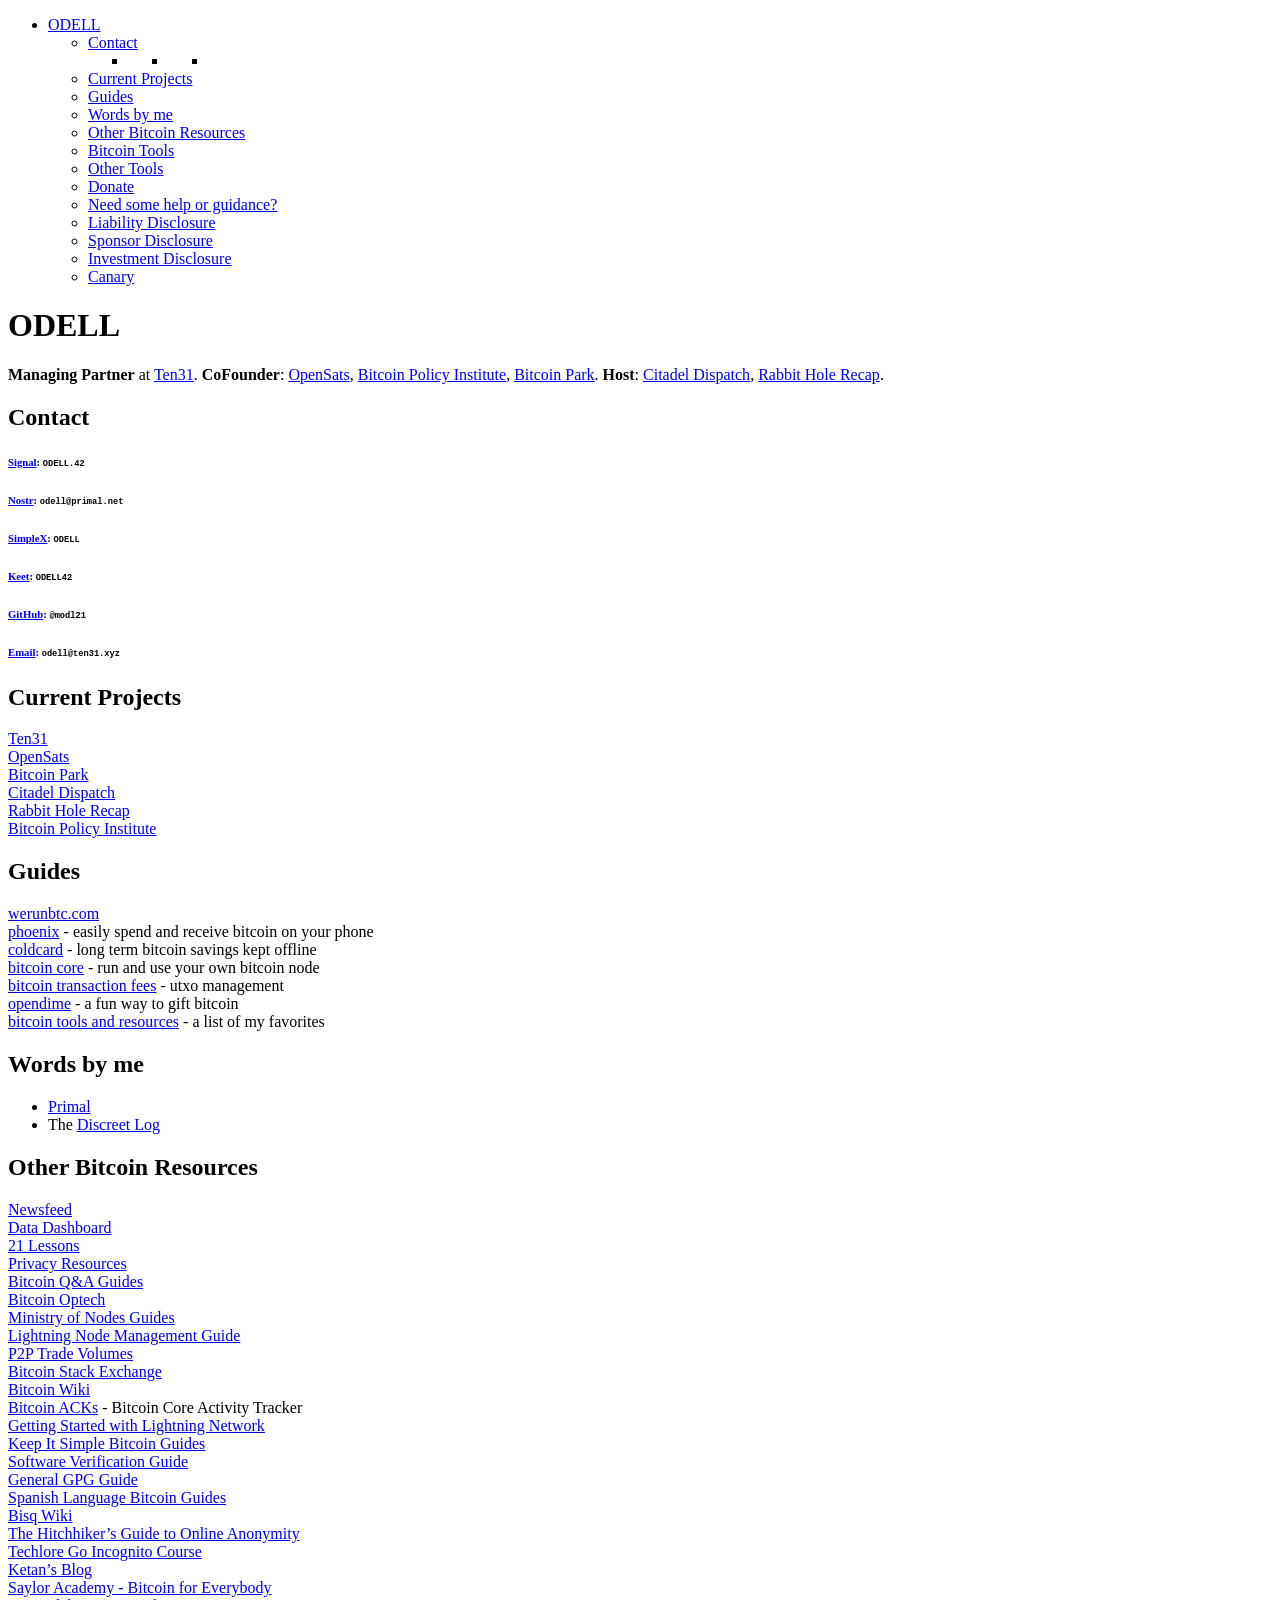
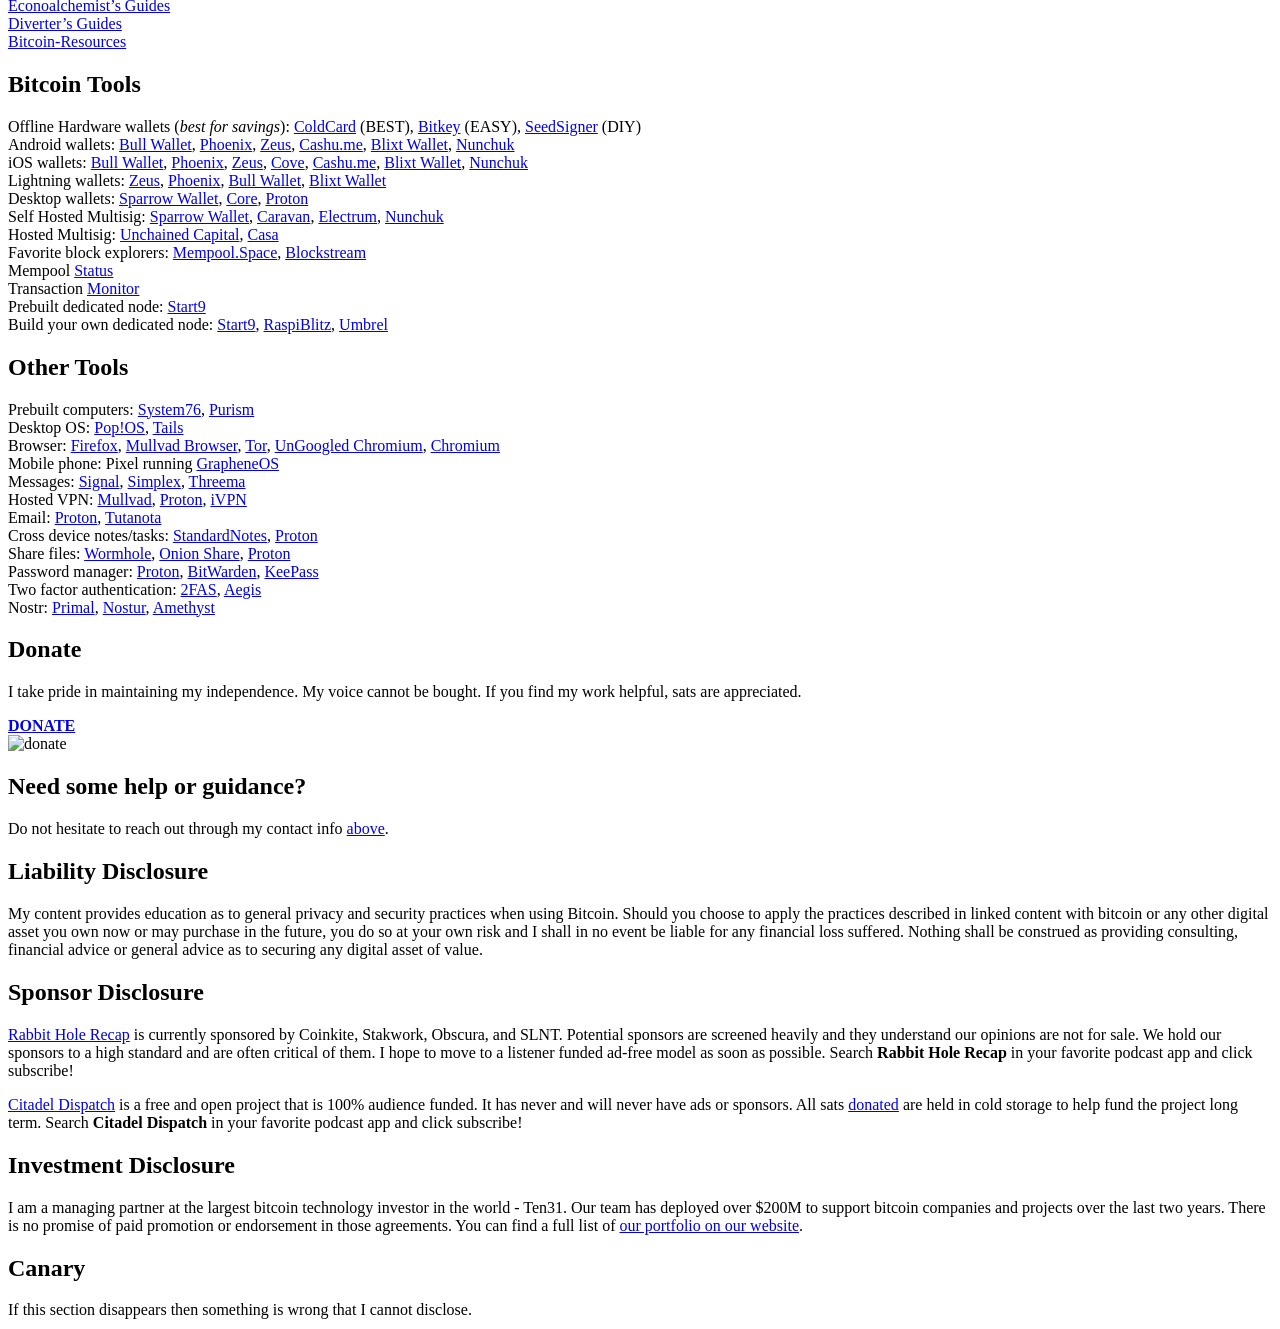
==== commit 5b92dc7b: "Add files via upload" ====
--- a/index.html
+++ b/index.html
@@ -53,7 +53,7 @@
 <h2 id="contact">Contact</h2>
 <h6 id="signal-odell.42"><a href="https://signal.me/#eu/HRcP2L9gdya44jj6lvfVtPNsyxRdiTsK2GIuAEFuciFj9ePBDHtKAbtGpyEffTsU">Signal</a>: <code>ODELL.42</code></h6>
 <h6 id="nostr-odellprimal.net"><a href="https://primal.net/odell">Nostr</a>: <code>odell@primal.net</code></h6>
-<h6 id="simplex-odell"><a href="https://simplex.chat/contact#/?v=2-4&amp;smp=smp%3A%2F%2F0YuTwO05YJWS8rkjn9eLJDjQhFKvIYd8d4xG8X1blIU%3D%40smp8.simplex.im%2FYsjR0DHt4mb8Ojcm7pXGonhZE1Sbu_mB%23%2F%3Fv%3D1-2%26dh%3DMCowBQYDK2VuAyEAfcIfVMSAWy615opqvRBq6MovGgaZ80uPYYfFrKDkIQM%253D%26srv%3Dbeccx4yfxxbvyhqypaavemqurytl6hozr47wfc7uuecacjqdvwpw2xid.onion">SimpleX</a>: <code>ODELL</code></h6>
+<h6 id="simplex-odell"><a href="https://smp8.simplex.im/a#qxd9QGUzkwibfZO2yHl5JqHJFOjbtDjY_afQQj1krIE">SimpleX</a>: <code>ODELL</code></h6>
 <h6 id="keet-odell42"><a href="https://keet.io">Keet</a>: <code>ODELL42</code></h6>
 <h6 id="github-modl21"><a href="https://github.com/modl21">GitHub</a>: <code>@modl21</code></h6>
 <h6 id="email-odellten31.xyz"><a href="mailto:odell@ten31.xyz">Email</a>: <code>odell@ten31.xyz</code></h6>
@@ -102,8 +102,7 @@
 <a href="https://learn.saylor.org/course/PRDV151">Saylor Academy - Bitcoin for Everybody</a><br>
 <a href="https://www.econoalchemist.com/">Econoalchemist’s Guides</a><br>
 <a href="https://diverter.hostyourown.tools/">Diverter’s Guides</a><br>
-<a href="https://bitcoin-resources.com/">Bitcoin-Resources</a><br>
-<a href="https://svrgnty.com/">Svrgnty.com: A curated list of the best Bitcoin resources</a></p>
+<a href="https://bitcoin-resources.com/">Bitcoin-Resources</a></p>
 <h2 id="bitcoin-tools">Bitcoin Tools</h2>
 <p>Offline Hardware wallets (<em>best for savings</em>): <a href="https://werunbtc.com/coldcard">ColdCard</a> (BEST), <a href="https://bitkey.world">Bitkey</a> (EASY), <a href="https://seedsigner.com/">SeedSigner</a> (DIY)<br>
 Android wallets: <a href="https://wallet.bullbitcoin.com">Bull Wallet</a>, <a href="https://phoenix.acinq.co/">Phoenix</a>, <a href="https://zeusln.app/">Zeus</a>, <a href="https://cashu.me">Cashu.me</a>, <a href="https://blixtwallet.github.io/">Blixt Wallet</a>, <a href="https://nunchuk.io/">Nunchuk</a><br>
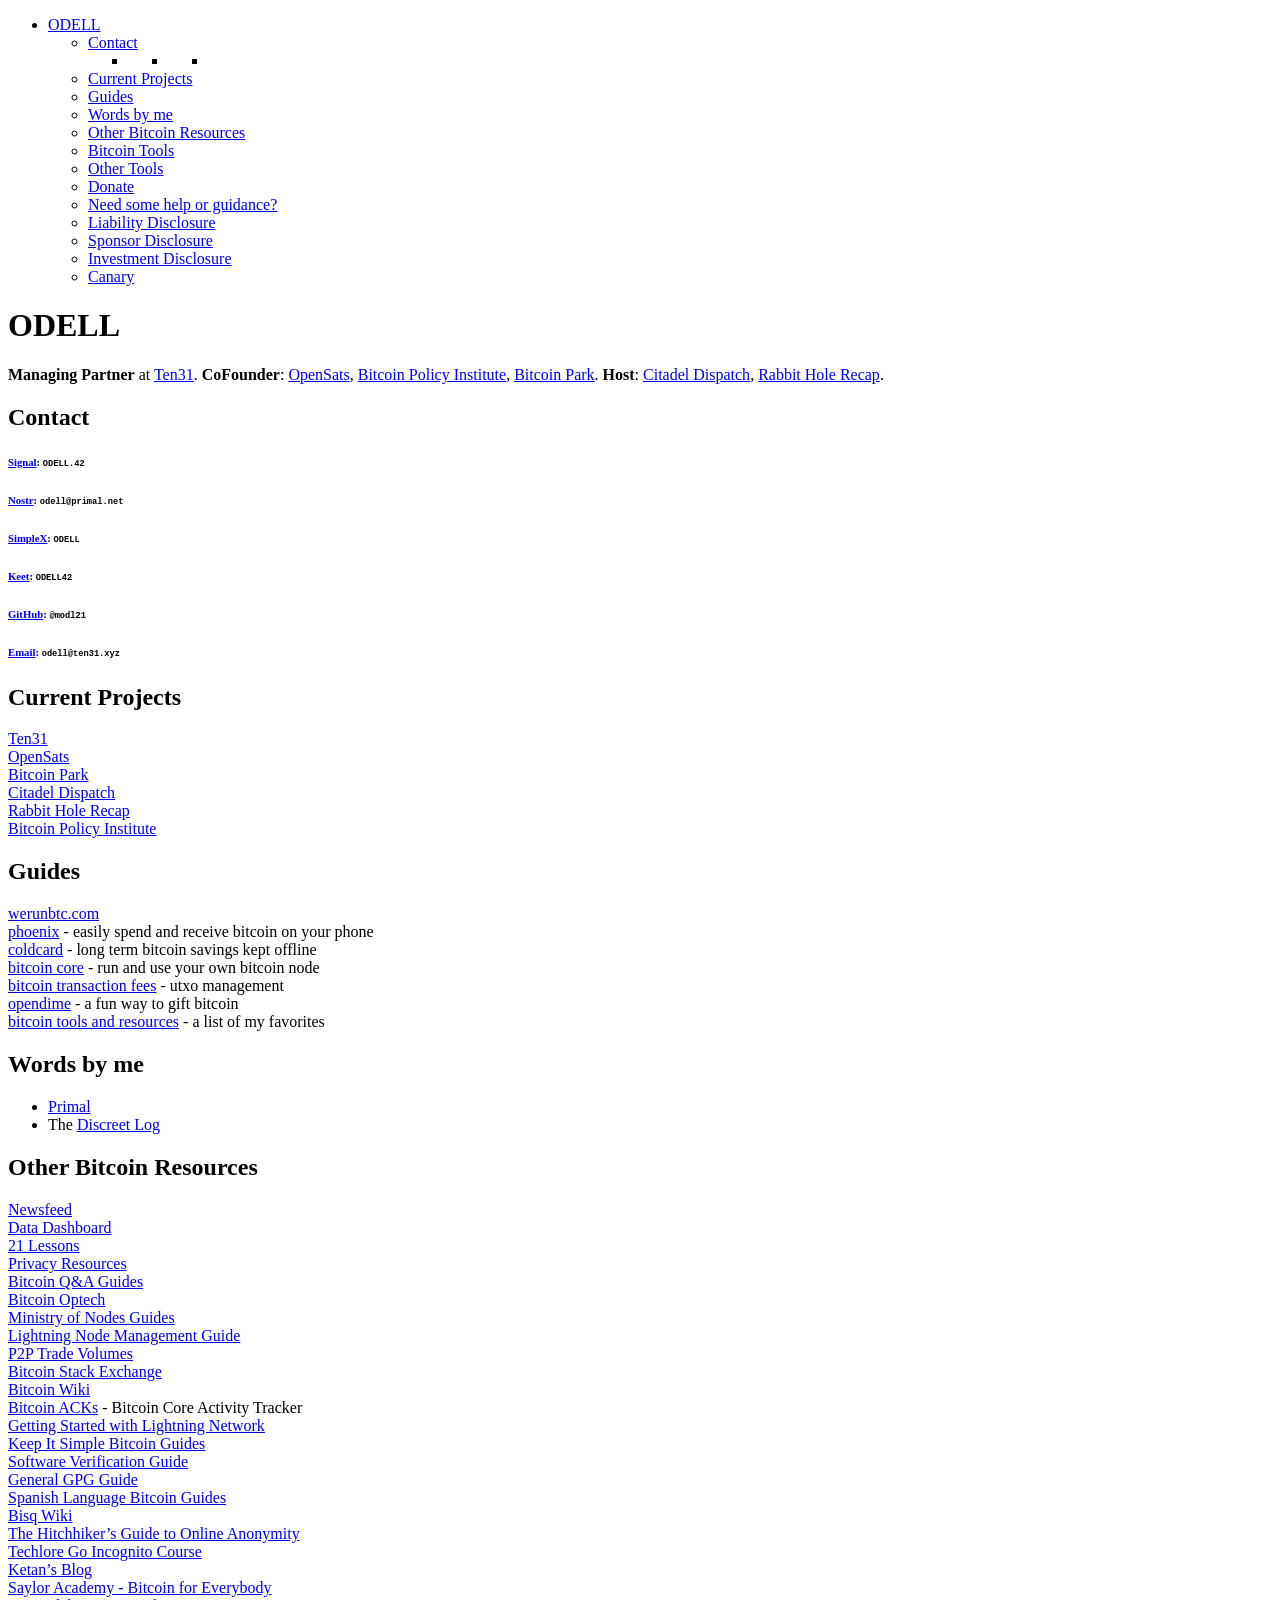
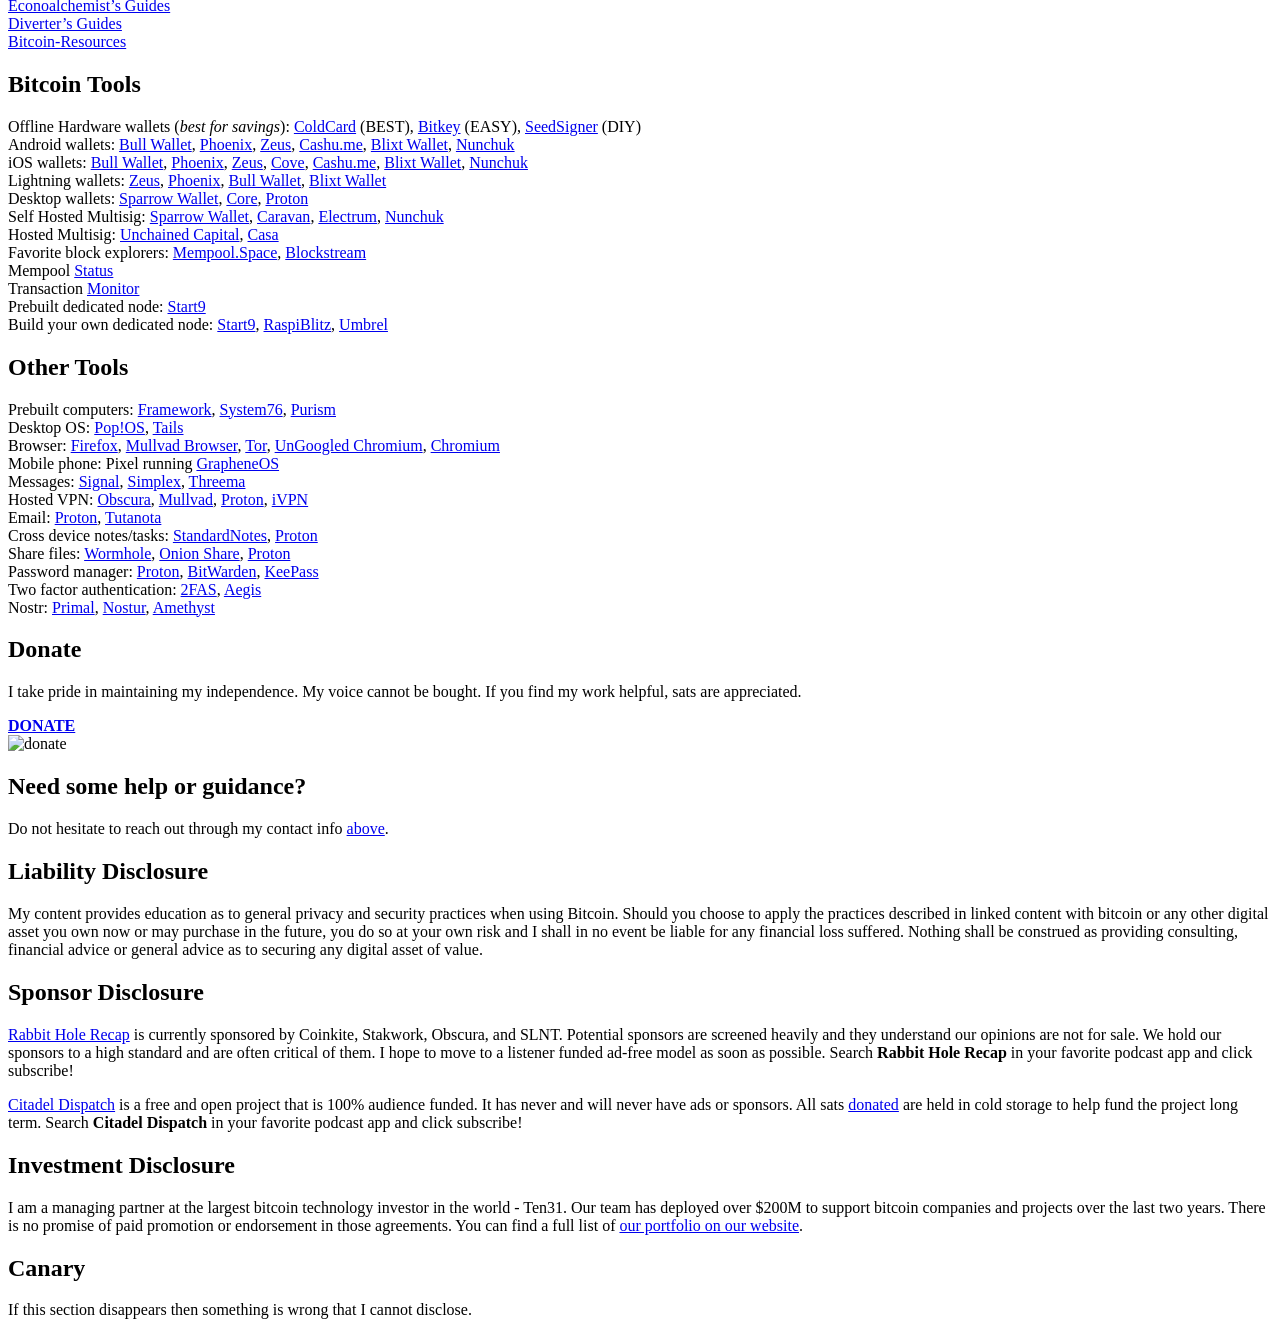
==== commit a0e792b8: "Add files via upload" ====
--- a/index.html
+++ b/index.html
@@ -53,7 +53,7 @@
 <h2 id="contact">Contact</h2>
 <h6 id="signal-odell.42"><a href="https://signal.me/#eu/HRcP2L9gdya44jj6lvfVtPNsyxRdiTsK2GIuAEFuciFj9ePBDHtKAbtGpyEffTsU">Signal</a>: <code>ODELL.42</code></h6>
 <h6 id="nostr-odellprimal.net"><a href="https://primal.net/odell">Nostr</a>: <code>odell@primal.net</code></h6>
-<h6 id="simplex-odell"><a href="https://smp8.simplex.im/a#qxd9QGUzkwibfZO2yHl5JqHJFOjbtDjY_afQQj1krIE">SimpleX</a>: <code>ODELL</code></h6>
+<h6 id="simplex-odell"><a href="https://simplex.chat/contact#/?v=2-4&amp;smp=smp%3A%2F%2F0YuTwO05YJWS8rkjn9eLJDjQhFKvIYd8d4xG8X1blIU%3D%40smp8.simplex.im%2FYsjR0DHt4mb8Ojcm7pXGonhZE1Sbu_mB%23%2F%3Fv%3D1-2%26dh%3DMCowBQYDK2VuAyEAfcIfVMSAWy615opqvRBq6MovGgaZ80uPYYfFrKDkIQM%253D%26srv%3Dbeccx4yfxxbvyhqypaavemqurytl6hozr47wfc7uuecacjqdvwpw2xid.onion">SimpleX</a>: <code>ODELL</code></h6>
 <h6 id="keet-odell42"><a href="https://keet.io">Keet</a>: <code>ODELL42</code></h6>
 <h6 id="github-modl21"><a href="https://github.com/modl21">GitHub</a>: <code>@modl21</code></h6>
 <h6 id="email-odellten31.xyz"><a href="mailto:odell@ten31.xyz">Email</a>: <code>odell@ten31.xyz</code></h6>
@@ -117,12 +117,12 @@
 Prebuilt dedicated node: <a href="https://start9.com/">Start9</a><br>
 Build your own dedicated node:  <a href="https://start9.com/">Start9</a>, <a href="https://raspiblitz.com/">RaspiBlitz</a>, <a href="https://getumbrel.com/">Umbrel</a></p>
 <h2 id="other-tools">Other Tools</h2>
-<p>Prebuilt computers: <a href="https://system76.com/">System76</a>, <a href="https://puri.sm/">Purism</a><br>
+<p>Prebuilt computers: <a href="https://frame.work">Framework</a>, <a href="https://system76.com/">System76</a>, <a href="https://puri.sm/">Purism</a><br>
 Desktop OS: <a href="https://pop.system76.com/">Pop!OS</a>, <a href="https://tails.boum.org/">Tails</a><br>
 Browser: <a href="https://www.mozilla.org/en-US/firefox/new/">Firefox</a>, <a href="https://mullvad.net/en/browser">Mullvad Browser</a>, <a href="https://www.torproject.org/download/">Tor</a>, <a href="https://github.com/Eloston/ungoogled-chromium">UnGoogled Chromium</a>, <a href="https://www.chromium.org/">Chromium</a><br>
 Mobile phone: Pixel running <a href="https://grapheneos.org/">GrapheneOS</a><br>
 Messages: <a href="https://signal.org/en/">Signal</a>, <a href="https://simplex.chat/">Simplex</a>, <a href="https://threema.ch/en">Threema</a><br>
-Hosted VPN: <a href="https://mullvad.net/en/">Mullvad</a>, <a href="https://proton.me">Proton</a>, <a href="https://www.ivpn.net/">iVPN</a><br>
+Hosted VPN: <a href="https://obscura.net">Obscura</a>, <a href="https://mullvad.net/en/">Mullvad</a>, <a href="https://proton.me">Proton</a>, <a href="https://www.ivpn.net/">iVPN</a><br>
 Email: <a href="https://proton.me">Proton</a>, <a href="https://tutanota.com/">Tutanota</a><br>
 Cross device notes/tasks: <a href="https://standardnotes.org/">StandardNotes</a>, <a href="https://proton.me">Proton</a><br>
 Share files: <a href="https://wormhole.app">Wormhole</a>, <a href="https://onionshare.org/">Onion Share</a>, <a href="https://proton.me">Proton</a><br>
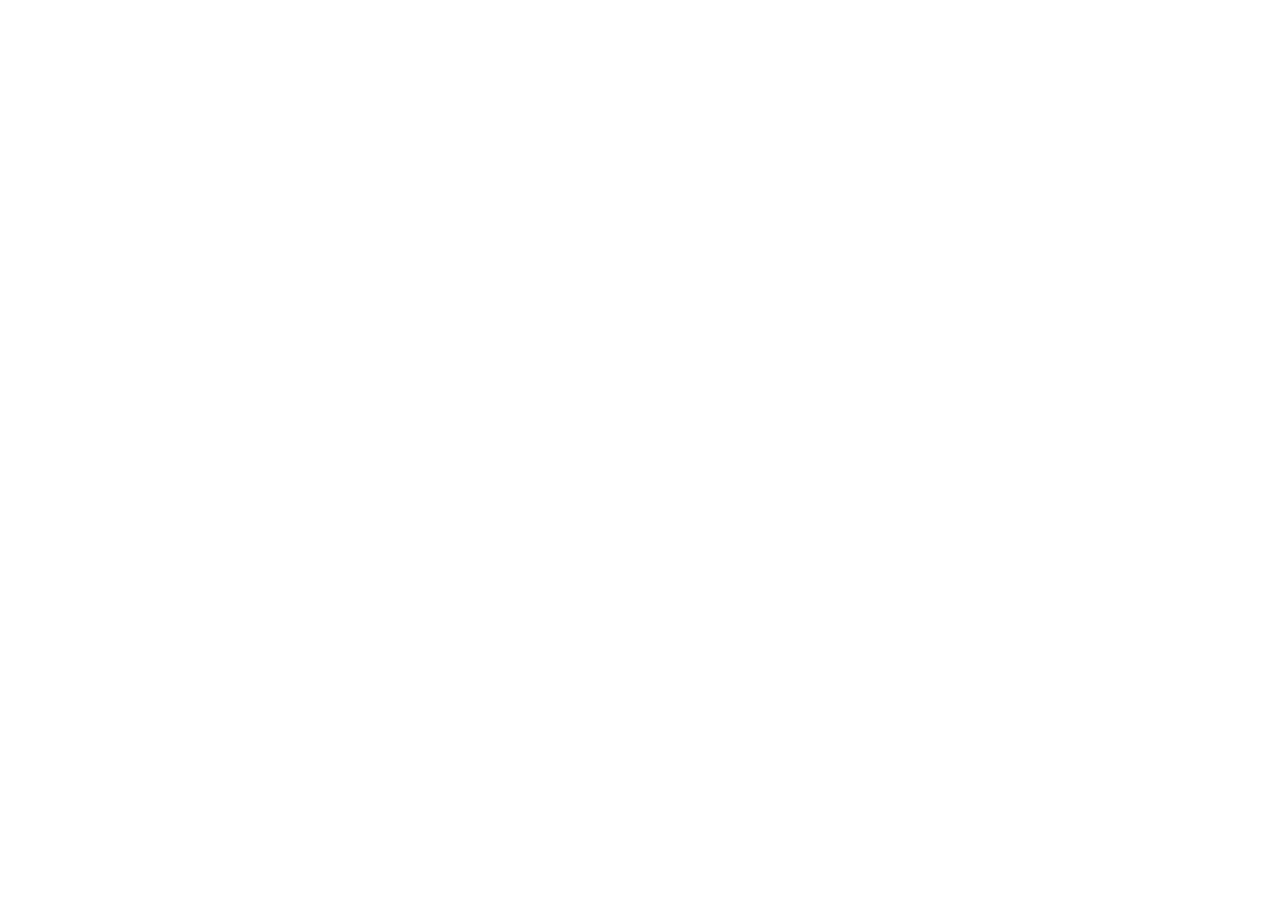
==== commit c84650ed: "New project created with Shakespeare Co-authored-by: shakespeare.diy <assistant@shakespeare.diy>" ====
--- a/index.html
+++ b/index.html
@@ -1,152 +1,13 @@
-﻿<!DOCTYPE html>
-<html>
-
-<head>
-  <meta charset="utf-8">
-  <meta name="viewport" content="width=device-width, initial-scale=1.0">
-  <title>ODELL</title>
-  <link rel="stylesheet" href="https://stackedit.io/style.css" />
-</head>
-
-<body class="stackedit">
-  <div class="stackedit__left">
-    <div class="stackedit__toc">
-      
-<ul>
-<li><a href="#odell">ODELL</a>
-<ul>
-<li><a href="#contact">Contact</a>
-<ul>
-<li>
-<ul>
-<li>
-<ul>
-<li></li>
-</ul>
-</li>
-</ul>
-</li>
-</ul>
-</li>
-<li><a href="#current-projects">Current Projects</a></li>
-<li><a href="#guides">Guides</a></li>
-<li><a href="#words-by-me">Words by me</a></li>
-<li><a href="#other-bitcoin-resources">Other Bitcoin Resources</a></li>
-<li><a href="#bitcoin-tools">Bitcoin Tools</a></li>
-<li><a href="#other-tools">Other Tools</a></li>
-<li><a href="#donate">Donate</a></li>
-<li><a href="#need-some-help-or-guidance">Need some help or guidance?</a></li>
-<li><a href="#liability-disclosure">Liability Disclosure</a></li>
-<li><a href="#sponsor-disclosure">Sponsor Disclosure</a></li>
-<li><a href="#investment-disclosure">Investment Disclosure</a></li>
-<li><a href="#canary">Canary</a></li>
-</ul>
-</li>
-</ul>
-
-    </div>
-  </div>
-  <div class="stackedit__right">
-    <div class="stackedit__html">
-      <h1 id="odell">ODELL</h1>
-<p><strong>Managing Partner</strong> at <a href="https://ten31.xyz/home">Ten31</a>. <strong>CoFounder</strong>: <a href="https://opensats.org/">OpenSats</a>, <a href="https://www.btcpolicy.org">Bitcoin Policy Institute</a>, <a href="https://bitcoinpark.com/">Bitcoin Park</a>. <strong>Host</strong>: <a href="https://citadeldispatch.com">Citadel Dispatch</a>, <a href="https://rhr.tv">Rabbit Hole Recap</a>.</p>
-<h2 id="contact">Contact</h2>
-<h6 id="signal-odell.42"><a href="https://signal.me/#eu/HRcP2L9gdya44jj6lvfVtPNsyxRdiTsK2GIuAEFuciFj9ePBDHtKAbtGpyEffTsU">Signal</a>: <code>ODELL.42</code></h6>
-<h6 id="nostr-odellprimal.net"><a href="https://primal.net/odell">Nostr</a>: <code>odell@primal.net</code></h6>
-<h6 id="simplex-odell"><a href="https://simplex.chat/contact#/?v=2-4&amp;smp=smp%3A%2F%2F0YuTwO05YJWS8rkjn9eLJDjQhFKvIYd8d4xG8X1blIU%3D%40smp8.simplex.im%2FYsjR0DHt4mb8Ojcm7pXGonhZE1Sbu_mB%23%2F%3Fv%3D1-2%26dh%3DMCowBQYDK2VuAyEAfcIfVMSAWy615opqvRBq6MovGgaZ80uPYYfFrKDkIQM%253D%26srv%3Dbeccx4yfxxbvyhqypaavemqurytl6hozr47wfc7uuecacjqdvwpw2xid.onion">SimpleX</a>: <code>ODELL</code></h6>
-<h6 id="keet-odell42"><a href="https://keet.io">Keet</a>: <code>ODELL42</code></h6>
-<h6 id="github-modl21"><a href="https://github.com/modl21">GitHub</a>: <code>@modl21</code></h6>
-<h6 id="email-odellten31.xyz"><a href="mailto:odell@ten31.xyz">Email</a>: <code>odell@ten31.xyz</code></h6>
-<h2 id="current-projects">Current Projects</h2>
-<p><a href="https://ten31.vc/">Ten31</a><br>
-<a href="https://opensats.org/">OpenSats</a><br>
-<a href="https://bitcoinpark.com/">Bitcoin Park</a><br>
-<a href="https://citadeldispatch.com/">Citadel Dispatch</a><br>
-<a href="https://rhr.tv">Rabbit Hole Recap</a><br>
-<a href="https://www.btcpolicy.org">Bitcoin Policy Institute</a></p>
-<h2 id="guides">Guides</h2>
-<p><a href="https://werunbtc.com">werunbtc.com</a><br>
-<a href="https://werunbtc.com/phoenix">phoenix</a> - easily spend and receive bitcoin on your phone<br>
-<a href="https://werunbtc.com/coldcard">coldcard</a> - long term bitcoin savings kept offline<br>
-<a href="https://werunbtc.com/bitcoincore">bitcoin core</a> - run and use your own bitcoin node<br>
-<a href="https://werunbtc.com/utxos">bitcoin transaction fees</a> - utxo management<br>
-<a href="https://werunbtc.com/opendime">opendime</a> - a fun way to gift bitcoin<br>
-<a href="https://odell.xyz/#bitcoin-tools">bitcoin tools and resources</a> - a list of my favorites</p>
-<h2 id="words-by-me">Words by me</h2>
-<ul>
-<li><a href="https://primal.net/odell">Primal</a></li>
-<li>The <a href="https://discreetlog.com">Discreet Log</a></li>
-</ul>
-<h2 id="other-bitcoin-resources">Other Bitcoin Resources</h2>
-<p><a href="http://nobsbitcoin.com/">Newsfeed</a><br>
-<a href="https://bitcoin.clarkmoody.com/dashboard/">Data Dashboard</a><br>
-<a href="https://21lessons.com/">21 Lessons</a><br>
-<a href="https://bitcoin-only.com/#privacy">Privacy Resources</a><br>
-<a href="https://bitcoiner.guide/">Bitcoin Q&amp;A Guides</a><br>
-<a href="https://bitcoinops.org/">Bitcoin Optech</a><br>
-<a href="https://www.youtube.com/ministryofnodes">Ministry of Nodes Guides</a><br>
-<a href="https://openoms.gitbook.io/lightning-node-management/">Lightning Node Management Guide</a><br>
-<a href="https://www.usefultulips.org/Combined_World_Page.html">P2P Trade Volumes</a><br>
-<a href="https://bitcoin.stackexchange.com/">Bitcoin Stack Exchange</a><br>
-<a href="https://en.bitcoin.it/wiki/Main_Page">Bitcoin Wiki</a><br>
-<a href="https://bitcoinacks.com/">Bitcoin ACKs</a> - Bitcoin Core Activity Tracker<br>
-<a href="https://ln.guide/">Getting Started with Lightning Network</a><br>
-<a href="https://www.keepitsimplebitcoin.com/guides/">Keep It Simple Bitcoin Guides</a><br>
-<a href="https://www.bitcoinqna.com/post/verifying-software-101">Software Verification Guide</a><br>
-<a href="https://medium.com/@acparas/gpg-quickstart-guide-d01f005ca99">General GPG Guide</a><br>
-<a href="https://estudiobitcoin.com/">Spanish Language Bitcoin Guides</a><br>
-<a href="https://bisq.wiki/Main_Page">Bisq Wiki</a><br>
-<a href="https://anonymousplanet.org/guide.html">The Hitchhiker’s Guide to Online Anonymity</a><br>
-<a href="https://techlore.tech/goincognito.html">Techlore Go Incognito Course</a><br>
-<a href="https://k3tan.com/">Ketan’s Blog</a><br>
-<a href="https://learn.saylor.org/course/PRDV151">Saylor Academy - Bitcoin for Everybody</a><br>
-<a href="https://www.econoalchemist.com/">Econoalchemist’s Guides</a><br>
-<a href="https://diverter.hostyourown.tools/">Diverter’s Guides</a><br>
-<a href="https://bitcoin-resources.com/">Bitcoin-Resources</a></p>
-<h2 id="bitcoin-tools">Bitcoin Tools</h2>
-<p>Offline Hardware wallets (<em>best for savings</em>): <a href="https://werunbtc.com/coldcard">ColdCard</a> (BEST), <a href="https://bitkey.world">Bitkey</a> (EASY), <a href="https://seedsigner.com/">SeedSigner</a> (DIY)<br>
-Android wallets: <a href="https://wallet.bullbitcoin.com">Bull Wallet</a>, <a href="https://phoenix.acinq.co/">Phoenix</a>, <a href="https://zeusln.app/">Zeus</a>, <a href="https://cashu.me">Cashu.me</a>, <a href="https://blixtwallet.github.io/">Blixt Wallet</a>, <a href="https://nunchuk.io/">Nunchuk</a><br>
-iOS wallets: <a href="https://wallet.bullbitcoin.com">Bull Wallet</a>, <a href="https://phoenix.acinq.co/">Phoenix</a>, <a href="https://zeusln.app/">Zeus</a>, <a href="https://covebitcoinwallet.com">Cove</a>, <a href="https://cashu.me">Cashu.me</a>, <a href="https://blixtwallet.github.io/">Blixt Wallet</a>, <a href="https://nunchuk.io/">Nunchuk</a><br>
-Lightning wallets: <a href="https://zeusln.app/">Zeus</a>, <a href="https://phoenix.acinq.co/">Phoenix</a>, <a href="https://wallet.bullbitcoin.com">Bull Wallet</a>, <a href="https://blixtwallet.github.io/">Blixt Wallet</a><br>
-Desktop wallets:  <a href="https://www.sparrowwallet.com/">Sparrow Wallet</a>, <a href="https://bitcoin.org/en/bitcoin-core/">Core</a>, <a href="https://proton.me">Proton</a><br>
-Self Hosted Multisig: <a href="https://www.sparrowwallet.com/">Sparrow Wallet</a>, <a href="https://unchained-capital.github.io/caravan/#/">Caravan</a>, <a href="https://electrum.org/">Electrum</a>, <a href="https://nunchuk.io/">Nunchuk</a><br>
-Hosted Multisig: <a href="https://unchained-capital.com/">Unchained Capital</a>, <a href="https://keys.casa/">Casa</a><br>
-Favorite block explorers: <a href="https://mempool.space/">Mempool.Space</a>, <a href="https://blockstream.info/">Blockstream</a><br>
-Mempool <a href="https://mempool.space/">Status</a><br>
-Transaction <a href="https://mempool.observer/monitor/">Monitor</a><br>
-Prebuilt dedicated node: <a href="https://start9.com/">Start9</a><br>
-Build your own dedicated node:  <a href="https://start9.com/">Start9</a>, <a href="https://raspiblitz.com/">RaspiBlitz</a>, <a href="https://getumbrel.com/">Umbrel</a></p>
-<h2 id="other-tools">Other Tools</h2>
-<p>Prebuilt computers: <a href="https://frame.work">Framework</a>, <a href="https://system76.com/">System76</a>, <a href="https://puri.sm/">Purism</a><br>
-Desktop OS: <a href="https://pop.system76.com/">Pop!OS</a>, <a href="https://tails.boum.org/">Tails</a><br>
-Browser: <a href="https://www.mozilla.org/en-US/firefox/new/">Firefox</a>, <a href="https://mullvad.net/en/browser">Mullvad Browser</a>, <a href="https://www.torproject.org/download/">Tor</a>, <a href="https://github.com/Eloston/ungoogled-chromium">UnGoogled Chromium</a>, <a href="https://www.chromium.org/">Chromium</a><br>
-Mobile phone: Pixel running <a href="https://grapheneos.org/">GrapheneOS</a><br>
-Messages: <a href="https://signal.org/en/">Signal</a>, <a href="https://simplex.chat/">Simplex</a>, <a href="https://threema.ch/en">Threema</a><br>
-Hosted VPN: <a href="https://obscura.net">Obscura</a>, <a href="https://mullvad.net/en/">Mullvad</a>, <a href="https://proton.me">Proton</a>, <a href="https://www.ivpn.net/">iVPN</a><br>
-Email: <a href="https://proton.me">Proton</a>, <a href="https://tutanota.com/">Tutanota</a><br>
-Cross device notes/tasks: <a href="https://standardnotes.org/">StandardNotes</a>, <a href="https://proton.me">Proton</a><br>
-Share files: <a href="https://wormhole.app">Wormhole</a>, <a href="https://onionshare.org/">Onion Share</a>, <a href="https://proton.me">Proton</a><br>
-Password manager: <a href="https://proton.me">Proton</a>, <a href="https://bitwarden.com/">BitWarden</a>, <a href="https://keepass.info/">KeePass</a><br>
-Two factor authentication: <a href="https://2fas.com">2FAS</a>, <a href="https://getaegis.app/">Aegis</a><br>
-Nostr: <a href="https://primal.net">Primal</a>, <a href="https://nostur.com">Nostur</a>, <a href="https://www.amethyst.social">Amethyst</a></p>
-<h2 id="donate">Donate</h2>
-<p>I take pride in maintaining my independence. My voice cannot be bought. If you find my work helpful, sats are appreciated.</p>
-<p><a href="https://pay.zaprite.com/pl_RYA8Fjr7xU"><strong>DONATE</strong></a><br>
-<img src="https://citadeldispatch.com/donate.png" alt="donate"></p>
-<h2 id="need-some-help-or-guidance">Need some help or guidance?</h2>
-<p>Do not hesitate to reach out through my contact info <a href="https://odell.xyz/#contact">above</a>.</p>
-<h2 id="liability-disclosure">Liability Disclosure</h2>
-<p>My content provides education as to general privacy and security practices when using Bitcoin. Should you choose to apply the practices described in linked content with bitcoin or any other digital asset you own now or may purchase in the future, you do so at your own risk and I shall in no event be liable for any financial loss suffered. Nothing shall be construed as providing consulting, financial advice or general advice as to securing any digital asset of value.</p>
-<h2 id="sponsor-disclosure">Sponsor Disclosure</h2>
-<p><a href="https://rhr.tv">Rabbit Hole Recap</a> is currently sponsored by Coinkite, Stakwork, Obscura, and SLNT. Potential sponsors are screened heavily and they understand our opinions are not for sale. We hold our sponsors to a high standard and are often critical of them. I hope to move to a listener funded ad-free model as soon as possible. Search <strong>Rabbit Hole Recap</strong> in your favorite podcast app and click subscribe!</p>
-<p><a href="https://citadeldispatch.com/">Citadel Dispatch</a> is a free and open project that is 100% audience funded. It has never and will never have ads or sponsors.  All sats <a href="https://pay.zaprite.com/pl_RYA8Fjr7xU">donated</a> are held in cold storage to help fund the project long term. Search <strong>Citadel Dispatch</strong> in your favorite podcast app and click subscribe!</p>
-<h2 id="investment-disclosure">Investment Disclosure</h2>
-<p>I am a managing partner at the largest bitcoin technology investor in the world - Ten31. Our team has deployed over $200M to support bitcoin companies and projects over the last two years. There is no promise of paid promotion or endorsement in those agreements. You can find a full list of <a href="https://ten31.xyz/home">our portfolio on our website</a>.</p>
-<h2 id="canary">Canary</h2>
-<p>If this section disappears then something is wrong that I cannot disclose.</p>
-
-    </div>
-  </div>
-</body>
-
+<!DOCTYPE html>
+<html lang="en">
+  <head>
+    <meta charset="UTF-8" />
+    <meta name="viewport" content="width=device-width, initial-scale=1.0" />
+    <meta http-equiv="content-security-policy" content="default-src 'none'; script-src 'self'; style-src 'self' 'unsafe-inline'; frame-src 'self' https:; font-src 'self'; base-uri 'self'; manifest-src 'self'; connect-src 'self' blob: https: wss:; img-src 'self' data: blob: https:; media-src 'self' https:">
+    <link rel="manifest" href="/manifest.webmanifest">
+  </head>
+  <body>
+    <div id="root"></div>
+    <script type="module" src="/src/main.tsx"></script>
+  </body>
 </html>
